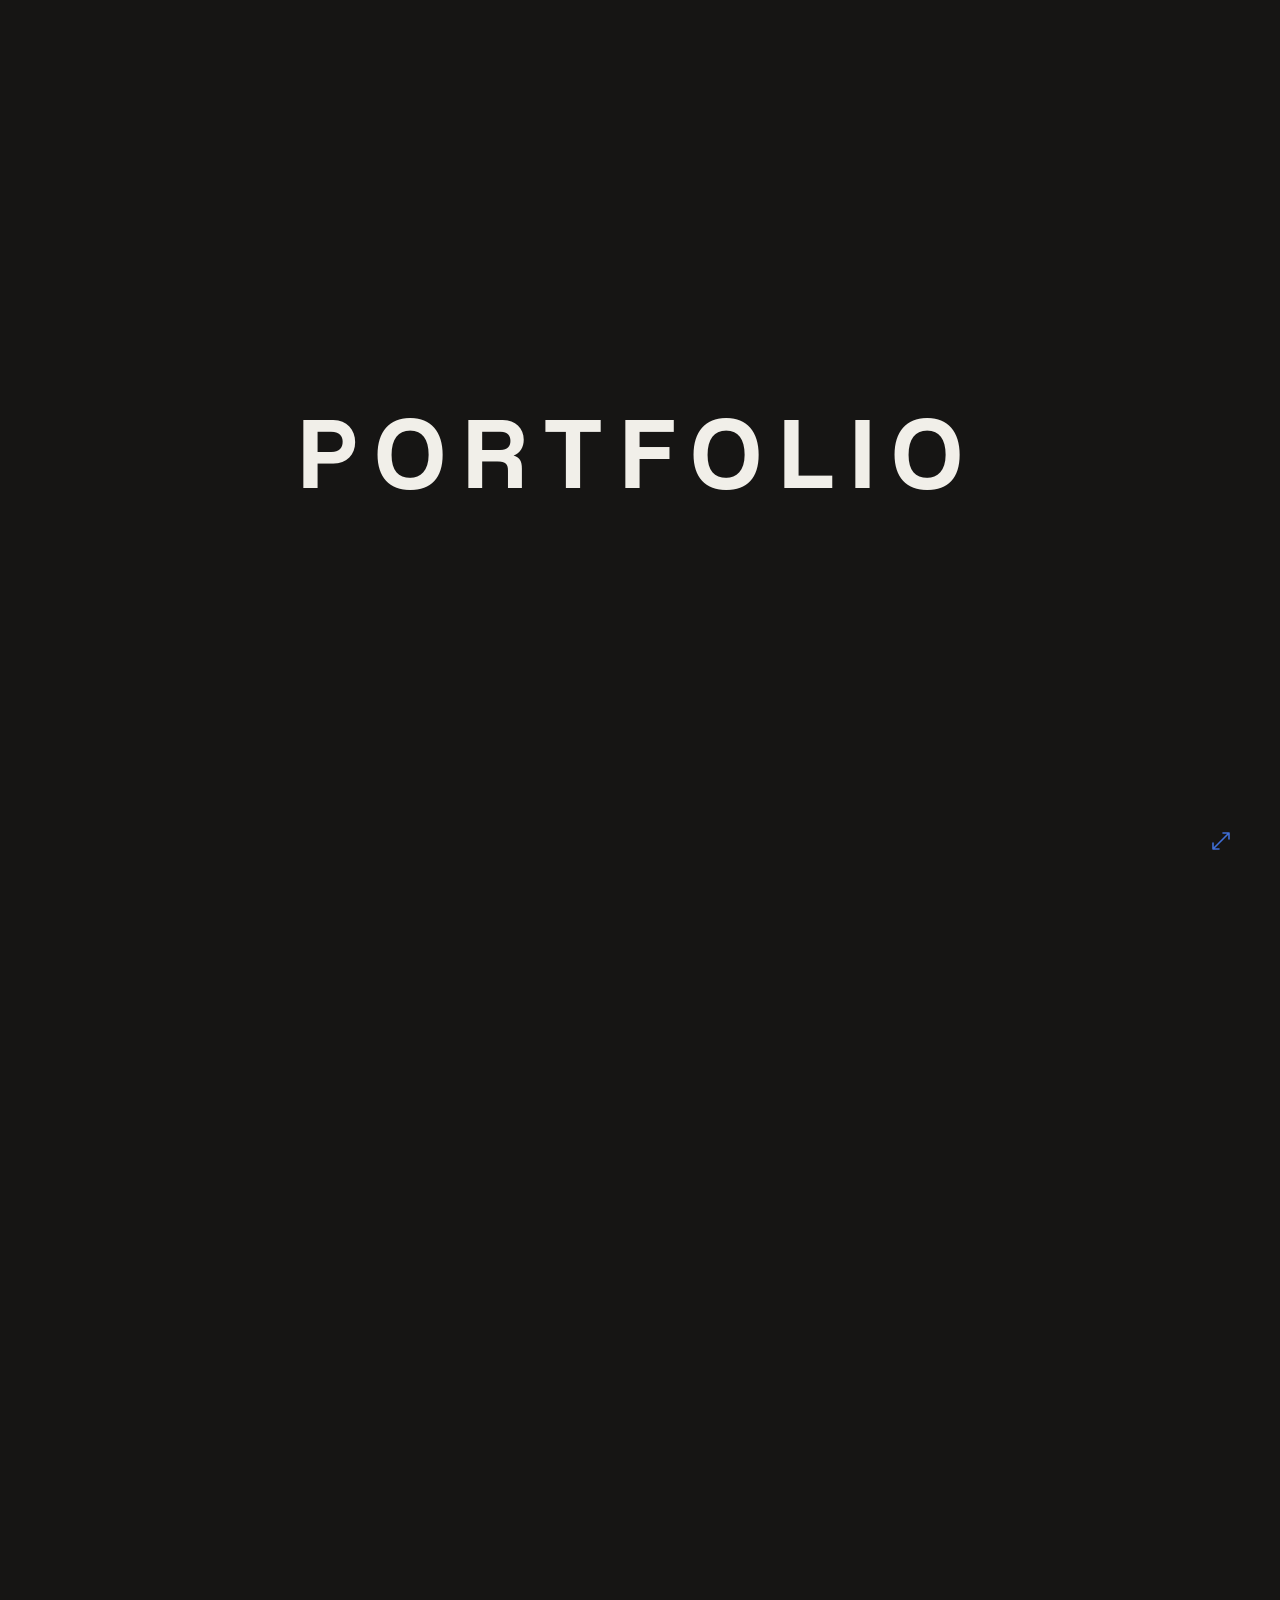
==== index.html @ 748f9c4f "Melhorias v2" ====
<!DOCTYPE html>
<html lang="en">
<head>
    <meta charset="UTF-8">
    <meta name="viewport" content="width=device-width, initial-scale=1.0">
    <title>Joana Marques</title>
    <meta name="description" content="Portfolio of Joana Marques, featuring digital design, interactive experiences, visual identity and communication projects.">
    <meta property="og:title" content="Joana Marques">
    <meta property="og:description" content="Portfolio of Joana Marques, featuring digital design, interactive experiences, visual identity and communication projects.">
    <meta property="og:type" content="website">
    <meta property="og:url" content="https://joanamarquess.github.io/Portfolio/">
    <meta property="og:image" content="https://joanamarquess.github.io/Portfolio/icon/favicon-white.png?v=8">
    <meta property="og:image:type" content="image/png">
    <meta property="og:image:width" content="483">
    <meta property="og:image:height" content="483">
    <meta name="twitter:card" content="summary">
    <meta name="twitter:title" content="Joana Marques">
    <meta name="twitter:description" content="Portfolio of Joana Marques, featuring digital design, interactive experiences, visual identity and communication projects.">
    <meta name="twitter:image" content="https://joanamarquess.github.io/Portfolio/icon/favicon-white.png?v=8">
    <link rel="icon" type="image/png" href="./icon/favicon-white.png?v=8">
    <link rel="shortcut icon" type="image/png" href="./icon/favicon-white.png?v=8">
    <link rel="apple-touch-icon" href="./icon/safari-icon-white.png?v=8">
    <link rel="preconnect" href="https://fonts.googleapis.com">
    <link rel="preconnect" href="https://fonts.gstatic.com" crossorigin>
    <link href="https://fonts.googleapis.com/css2?family=Work+Sans:wght@300;400;500&family=Montserrat:wght@400;500;600&family=Poppins:wght@400;500;600;700&display=swap" rel="stylesheet">
    <link rel="preload" as="image" href="p3/mac.png">
    <link rel="preload" as="image" href="p3/p3.png">
    <link rel="stylesheet" href="index.css?v=58">
</head>
<body>
    <header class="site-header">
        <div class="site-bar">
            <span class="site-brand">Portfolio</span>
            <div class="site-actions">
                <nav class="site-nav" aria-label="Primary" data-i18n-attr="aria-label:nav.aria">
                    <a href="#work" data-i18n="nav.work">Work</a>
                    <a href="#about" data-i18n="nav.about">About me</a>
                    <a href="#contact" data-i18n="nav.contact">Contact</a>
                </nav>
            </div>
            <div class="lang-switch" role="group" aria-label="Language" data-i18n-attr="aria-label:lang.label">
                <button class="lang-switch__button is-active" type="button" data-lang="en" aria-pressed="true">EN</button>
                <span class="lang-switch__divider" aria-hidden="true">|</span>
                <button class="lang-switch__button" type="button" data-lang="pt" aria-pressed="false">PT</button>
            </div>
        </div>
    </header>
    <div class="intro-overlay" aria-hidden="true">
        <div class="intro-overlay__stage">
            <span class="intro-counter" aria-hidden="true">
                <span class="intro-counter__value">0</span>
                <span class="intro-counter__suffix">%</span>
            </span>
            <span class="intro-word" aria-hidden="true">Portfolio</span>
            <span class="intro-line intro-line--left" aria-hidden="true"></span>
            <span class="intro-line intro-line--right" aria-hidden="true"></span>
            <span class="intro-line intro-line--merge" aria-hidden="true"></span>
        </div>
    </div>
    <main class="page">
        <section class="hero">
            <h1 class="hero__name" aria-label="Joana Marques">
                <span class="hero__name-line hero__name-line--chunky">Joana</span>
                <span class="hero__name-line hero__name-line--montana">Marques</span>
            </h1>
        </section>

        <section class="panel panel--border" id="work">
            <div class="panel__content">
                <div class="work-layout">
                    <div class="work-header">
                        <div class="work-body">
                            <span class="work-divider" aria-hidden="true"></span>
                            <h2 class="work-title"><span class="work-text" data-i18n="work.title">Work</span></h2>
                            <p class="work-intro" data-i18n="work.intro">Projects developed across different areas of design, from digital experiences and interactive interfaces to visual identity and communication. Each work represents an exploration between concept, aesthetics and experience.</p>
                        </div>
                    </div>
                    <div class="work-items">
                        <figure class="work-item" data-project="visual-identity">
                            <div class="work-item__layout">
                                <div class="work-item__header">
                                    <div class="work-item__intro">
                                        <h3 class="work-item__title">Modular <span class="work-item__title-line">identity</span></h3>
                                        <p class="work-item__meta" data-i18n="work.meta.visualidentity">Visual identity · 2024</p>
                                    </div>
                                    <button class="work-item__toggle" type="button" aria-expanded="false" aria-controls="work-visual-identity" aria-label="Toggle project details" data-i18n-attr="aria-label:work.toggle">
                                        <svg viewBox="0 0 48 48" aria-hidden="true">
                                            <path d="M12 36L36 12M36 12H14M36 12V34" />
                                        </svg>
                                    </button>
                                </div>
                            </div>
                            <div class="work-item__expanded" id="work-visual-identity" aria-hidden="true">
                                <div class="work-item__full">
                                    <p class="work-item__tools">Illustrator</p>
                                    <p class="work-item__description" data-i18n="work.desc.visualidentity">This project develops a personal visual identity based on a modular system. Through the repetition and reorganization of graphic units, the identity is built as a flexible and adaptable structure. The system allows consistent variations while maintaining formal and conceptual coherence.</p>
                                    <div class="work-item__section">
                                        <img class="work-item__media work-item__media--single" src="visual identity/visual_identity.png" alt="Visual identity final image" loading="lazy" data-i18n-attr="alt:alt.visualidentity">
                                    </div>
                                </div>
                            </div>
                        </figure>
                        <figure class="work-item" data-project="tmd">
                            <div class="work-item__layout">
                                <div class="work-item__header">
                                    <div class="work-item__intro">
                                        <h3 class="work-item__title">eatEasy</h3>
                                        <p class="work-item__meta" data-i18n="work.meta.tmd">Website with backend · 2025</p>
                                    </div>
                                    <button class="work-item__toggle" type="button" aria-expanded="false" aria-controls="work-tmd" aria-label="Toggle project details" data-i18n-attr="aria-label:work.toggle">
                                        <svg viewBox="0 0 48 48" aria-hidden="true">
                                            <path d="M12 36L36 12M36 12H14M36 12V34" />
                                        </svg>
                                    </button>
                                </div>
                            </div>
                            <div class="work-item__expanded" id="work-tmd" aria-hidden="true">
                                <div class="work-item__full">
                                    <p class="work-item__tools">Postgres · HTML · CSS · JS</p>
                                    <p class="work-item__description" data-i18n="work.desc.tmd">EatEasy is a web platform for discovering and booking restaurants. The project allows users to search for restaurants, view details, choose a date and time, and make online reservations. It also includes an administration area for managing restaurants and bookings. It was developed in PHP with a PostgreSQL database, combining dynamic functionality with a warm and intuitive visual interface.</p>
                                    <div class="work-item__brand-stack">
                                        <section class="work-item__section" aria-labelledby="eat-easy-palette">
                                            <h4 class="work-item__subhead" id="eat-easy-palette" data-i18n="work.tmd.palette">Color palette</h4>
                                            <div class="work-item__palette-grid" aria-label="EatEasy color palette" data-i18n-attr="aria-label:alt.tmd.palette">
                                                <span class="work-item__palette-square work-item__palette-square--primary" title="#53152B" aria-hidden="true"></span>
                                                <span class="work-item__palette-square work-item__palette-square--secondary" title="#0F4F40" aria-hidden="true"></span>
                                                <span class="work-item__palette-square work-item__palette-square--base" title="#EDE6D4" aria-hidden="true"></span>
                                                <span class="work-item__palette-square work-item__palette-square--ink" title="#2F2F2F" aria-hidden="true"></span>
                                            </div>
                                        </section>
                                        <section class="work-item__section" aria-labelledby="eat-easy-typography">
                                            <h4 class="work-item__subhead" id="eat-easy-typography" data-i18n="work.tmd.type">Typography</h4>
                                            <div class="work-item__type-specimen">
                                                <span class="work-item__type-alphabet">ABCDEFGHIJKLMNOPQRSTUVWXYZ</span>
                                                <span class="work-item__type-alphabet work-item__type-alphabet--lower">abcdefghijklmnopqrstuvwxyz</span>
                                            </div>
                                        </section>
                                    </div>
                                    <div class="work-item__full-grid work-item__full-grid--spaced-top">
                                        <img class="work-item__media work-item__media--wide" src="eatEasy/site.png" alt="EatEasy site image" loading="lazy" data-i18n-attr="alt:alt.tmd.site">
                                    </div>
                                </div>
                            </div>
                        </figure>
                        <figure class="work-item" data-project="game">
                            <div class="work-item__layout">
                                <div class="work-item__header">
                                    <div class="work-item__intro">
                                        <h3 class="work-item__title">Robot <span class="work-item__title-line">Adventure</span></h3>
                                        <p class="work-item__meta" data-i18n="work.meta.game">Game · 2025</p>
                                    </div>
                                    <button class="work-item__toggle" type="button" aria-expanded="false" aria-controls="work-game" aria-label="Toggle project details" data-i18n-attr="aria-label:work.toggle">
                                        <svg viewBox="0 0 48 48" aria-hidden="true">
                                            <path d="M12 36L36 12M36 12H14M36 12V34" />
                                        </svg>
                                    </button>
                                </div>
                            </div>
                            <div class="work-item__expanded" id="work-game" aria-hidden="true">
                                <div class="work-item__full">
                                    <p class="work-item__tools">Processing</p>
                                    <p class="work-item__description" data-i18n="work.desc.game">Robot Adventure is a 2D top-down game where the player controls a small robot exploring a polluted forest, collecting waste and revitalizing plants while managing limited energy and avoiding obstacles. The project combines game mechanics, interaction design, and environmental storytelling, with increasing difficulty levels and a focus on sustainability.</p>
                                    <div class="work-item__section">
                                        <h4 class="work-item__subhead" data-i18n="work.elements">Elements</h4>
                                        <div class="work-item__full-grid work-item__elements">
                                            <img class="work-item__media" src="jogo/arvore.png" alt="Game element: tree" loading="lazy" data-i18n-attr="alt:alt.game.arvore">
                                            <img class="work-item__media" src="jogo/estrela.png" alt="Game element: star" loading="lazy" data-i18n-attr="alt:alt.game.estrela">
                                            <img class="work-item__media" src="jogo/inseto.png" alt="Game element: insect" loading="lazy" data-i18n-attr="alt:alt.game.inseto">
                                            <img class="work-item__media" src="jogo/lata2.png" alt="Game element: can" loading="lazy" data-i18n-attr="alt:alt.game.lata">
                                            <img class="work-item__media" src="jogo/obstaculo.png" alt="Game element: obstacle" loading="lazy" data-i18n-attr="alt:alt.game.obstaculo">
                                            <img class="work-item__media" src="jogo/recarga.png" alt="Game element: energy" loading="lazy" data-i18n-attr="alt:alt.game.recarga">
                                            <img class="work-item__media" src="jogo/robo2.png" alt="Game element: robot" loading="lazy" data-i18n-attr="alt:alt.game.robo">
                                            <img class="work-item__media" src="jogo/special.png" alt="Game element: special" loading="lazy" data-i18n-attr="alt:alt.game.special">
                                            <img class="work-item__media" src="jogo/tronco.png" alt="Game element: trunk" loading="lazy" data-i18n-attr="alt:alt.game.tronco">
                                        </div>
                                    </div>
                                    <div class="work-item__section">
                                        <div class="work-item__game" id="game-ecobot" data-game-src="jogo/index.html">
                                            <span class="work-item__play-text" role="button" tabindex="0" data-i18n="work.play.prompt">Tap to play</span>
                                        </div>
                                    </div>
                                </div>
                            </div>
                        </figure>
                        <figure class="work-item" data-project="p3">
                            <div class="work-item__layout">
                                <div class="work-item__header">
                                    <div class="work-item__intro">
                                        <h3 class="work-item__title">Lamb to <span class="work-item__title-line">the Slaughter</span></h3>
                                        <p class="work-item__meta" data-i18n="work.meta.p3">Digital storytelling · 2025</p>
                                    </div>
                                    <button class="work-item__toggle" type="button" aria-expanded="false" aria-controls="work-p3" aria-label="Toggle project details" data-i18n-attr="aria-label:work.toggle">
                                        <svg viewBox="0 0 48 48" aria-hidden="true">
                                            <path d="M12 36L36 12M36 12H14M36 12V34" />
                                        </svg>
                                    </button>
                                </div>
                            </div>
                            <div class="work-item__expanded" id="work-p3" aria-hidden="true">
                                <div class="work-item__full">
                                    <p class="work-item__tools">HTML · CSS · JS · Procreate</p>
                                    <p class="work-item__description" data-i18n="work.desc.p3">Lamb to the Slaughter is an interactive web experience based on the short story by Roald Dahl. The project reinterprets the narrative through scroll-based interaction, visual storytelling and animated moments that guide the user through key scenes of the story. Using a minimal black-and-white visual language, the experience creates contrast between the ordinary domestic setting and the violence hidden within the plot. The interaction invites the user to progress through the story gradually, turning reading into a more immersive and cinematic experience.</p>
                                    <p class="work-item__collaboration" data-i18n="work.collab.p3">Collaboration with: Gonçalo Carvalho & Maria Inês Rualde</p>
                                    <div class="work-item__brand-stack">
                                        <section class="work-item__section" aria-labelledby="lamb-palette">
                                            <h4 class="work-item__subhead" id="lamb-palette" data-i18n="work.tmd.palette">Color palette</h4>
                                            <div class="work-item__palette-grid" aria-label="Lamb to the Slaughter color palette" data-i18n-attr="aria-label:alt.p3.palette">
                                                <span class="work-item__palette-square work-item__palette-square--p3-red" title="#C5162E" aria-hidden="true"></span>
                                                <span class="work-item__palette-square work-item__palette-square--p3-white" title="#FFFFFF" aria-hidden="true"></span>
                                                <span class="work-item__palette-square work-item__palette-square--p3-black" title="#000000" aria-hidden="true"></span>
                                            </div>
                                        </section>
                                        <section class="work-item__section" aria-labelledby="lamb-typography">
                                            <h4 class="work-item__subhead" id="lamb-typography" data-i18n="work.tmd.type">Typography</h4>
                                            <div class="work-item__type-specimen work-item__type-specimen--p3">
                                                <span class="work-item__type-alphabet work-item__type-alphabet--p3-title">ABCDEFGHIJKLMNOPQRSTUVWXYZ</span>
                                                <span class="work-item__type-alphabet work-item__type-alphabet--p3-body">abcdefghijklmnopqrstuvwxyz</span>
                                            </div>
                                        </section>
                                    </div>
                                    <div class="work-item__section work-item__mac-showcase">
                                        <h4 class="work-item__subhead work-item__mac-title" data-i18n="work.project.sample">project sample</h4>
                                        <div class="work-item__mac-preview" aria-label="Lamb to the Slaughter interactive website preview" data-i18n-attr="aria-label:alt.p3.preview">
                                            <div class="work-item__mac-screen" tabindex="0" aria-label="Scrollable project screen" data-i18n-attr="aria-label:alt.p3.scroll">
                                                <img class="work-item__mac-content" src="p3/p3.png" alt="Lamb to the Slaughter website screen" loading="eager" decoding="async" fetchpriority="high" data-i18n-attr="alt:alt.p3.screen">
                                            </div>
                                            <img class="work-item__mac-frame" src="p3/mac.png" alt="Mac mockup" loading="eager" decoding="async" fetchpriority="high" data-i18n-attr="alt:alt.p3.mac">
                                        </div>
                                        <a class="work-item__project-link" href="p3/ObjetoMultimedia/index.html" target="_blank" rel="noopener" data-i18n="work.project.open">open full project</a>
                                    </div>
                                </div>
                            </div>
                        </figure>
                        <figure class="work-item" data-project="blender">
                            <div class="work-item__layout">
                                <div class="work-item__header">
                                    <div class="work-item__intro">
                                        <h3 class="work-item__title">the office</h3>
                                        <p class="work-item__meta" data-i18n="work.meta.blender">3D animation · 2025</p>
                                    </div>
                                    <button class="work-item__toggle" type="button" aria-expanded="false" aria-controls="work-blender" aria-label="Toggle project details" data-i18n-attr="aria-label:work.toggle">
                                        <svg viewBox="0 0 48 48" aria-hidden="true">
                                            <path d="M12 36L36 12M36 12H14M36 12V34" />
                                        </svg>
                                    </button>
                                </div>
                            </div>
                            <div class="work-item__expanded" id="work-blender" aria-hidden="true">
                                <div class="work-item__full">
                                    <p class="work-item__tools">Blender</p>
                                    <p class="work-item__description" data-i18n="work.desc.blender">This 3D animation builds a visual narrative through the transformation of an everyday space. Developed around a pre-existing animation, which was reinterpreted and adapted by replacing the original element with a basketball, the project explores how common objects can gain movement and autonomy, altering the perception of the environment. Through physics simulation, the piece investigates instability, rhythm and the unexpected behavior of familiar objects.</p>
                                    <div class="work-item__full-grid">
                                        <video class="work-item__media" autoplay loop muted preload="metadata" playsinline data-scroll-video aria-label="the office video" data-i18n-attr="aria-label:alt.blender.video">
                                            <source src="blender/Projeto2_CG.mp4" type="video/mp4">
                                            Your browser does not support the video tag.
                                        </video>
                                    </div>
                                </div>
                            </div>
                        </figure>
                        <figure class="work-item" data-project="safepoint">
                            <div class="work-item__layout">
                                <div class="work-item__header">
                                    <div class="work-item__intro">
                                        <h3 class="work-item__title">safepoint</h3>
                                        <p class="work-item__meta" data-i18n="work.meta.safepoint">mobile app design · 2026</p>
                                    </div>
                                    <button class="work-item__toggle" type="button" aria-expanded="false" aria-controls="work-safepoint" aria-label="Toggle project details" data-i18n-attr="aria-label:work.toggle">
                                        <svg viewBox="0 0 48 48" aria-hidden="true">
                                            <path d="M12 36L36 12M36 12H14M36 12V34" />
                                        </svg>
                                    </button>
                                </div>
                            </div>
                            <div class="work-item__expanded" id="work-safepoint" aria-hidden="true">
                                <div class="work-item__full">
                                    <p class="work-item__tools">Figma</p>
                                    <p class="work-item__description" data-i18n="work.desc.safepoint">SafePoint is a mobile app prototype designed in Figma for emergency contexts in situations of war. The interface brings together missing person reports, safe and danger zones, shelter information and route guidance, using a direct visual system built for fast decisions under pressure.</p>
                                    <div class="safepoint-showcase" aria-label="SafePoint app screens" data-i18n-attr="aria-label:alt.safepoint.screens">
                                        <article class="safepoint-card safepoint-card--hero">
                                            <div class="safepoint-card__copy">
                                                <p class="safepoint-card__eyebrow" data-i18n="safepoint.card.hero.eyebrow">Figma prototype</p>
                                                <h4 data-i18n="safepoint.card.hero.title">Emergency support app</h4>
                                                <p data-i18n="safepoint.card.hero.text">Core flows for reporting missing people, checking nearby resources and moving through safer routes.</p>
                                            </div>
                                            <div class="safepoint-card__phones safepoint-card__phones--hero">
                                                <img class="safepoint-card__mockup" src="safepoint/mockup.png?v=2" alt="SafePoint app mockup" loading="lazy" data-i18n-attr="alt:alt.safepoint.mockup">
                                            </div>
                                        </article>
                                        <article class="safepoint-card safepoint-card--wide">
                                            <div class="safepoint-card__copy">
                                                <p class="safepoint-card__eyebrow" data-i18n="safepoint.card.figma.eyebrow">Prototype map</p>
                                                <h4 data-i18n="safepoint.card.figma.title">Designed and connected in Figma</h4>
                                                <p data-i18n="safepoint.card.figma.text">The project explores navigation between emergency flows, with map states, forms and alert pages linked as an interactive prototype.</p>
                                            </div>
                                            <img class="safepoint-card__figma" src="safepoint/figma-prototype.png?v=2" alt="SafePoint Figma prototype overview" loading="lazy" data-i18n-attr="alt:alt.safepoint.figma">
                                        </article>
                                        <article class="safepoint-card safepoint-card--map">
                                            <div class="safepoint-map-detail">
                                                <div class="safepoint-card__copy">
                                                    <p class="safepoint-card__eyebrow" data-i18n="safepoint.card.map.eyebrow">Interactive map</p>
                                                    <h4 data-i18n="safepoint.card.map.title">Search safe resources</h4>
                                                    <p data-i18n="safepoint.card.map.text">A draggable map lets users explore shelter points, hospitals and risk zones, making nearby support easier to identify under pressure.</p>
                                                </div>
                                                <video class="safepoint-card__map-video" loop muted playsinline preload="none" data-scroll-video aria-label="SafePoint draggable map interaction" data-i18n-attr="aria-label:alt.safepoint.mapvideo">
                                                    <source src="safepoint/mapa.mp4" type="video/mp4">
                                                    Your browser does not support the video tag.
                                                </video>
                                            </div>
                                        </article>
                                        <article class="safepoint-card">
                                            <div class="safepoint-card__copy">
                                                <p class="safepoint-card__eyebrow" data-i18n="safepoint.card.account.eyebrow">Account flow</p>
                                                <h4 data-i18n="safepoint.card.account.title">Create account</h4>
                                                <p data-i18n="safepoint.card.account.text">Simple onboarding keeps the entry point clear before the user reaches the safety tools.</p>
                                            </div>
                                            <div class="safepoint-card__phones">
                                                <img src="safepoint/account.png?v=2" alt="SafePoint create account screen" loading="lazy" data-i18n-attr="alt:alt.safepoint.account">
                                            </div>
                                        </article>
                                        <article class="safepoint-card">
                                            <div class="safepoint-card__copy">
                                                <p class="safepoint-card__eyebrow" data-i18n="safepoint.card.report.eyebrow">Report flow</p>
                                                <h4 data-i18n="safepoint.card.report.title">Missing person report</h4>
                                                <p data-i18n="safepoint.card.report.text">Structured fields collect essential information quickly, while keeping the action visible.</p>
                                            </div>
                                            <div class="safepoint-card__phones">
                                                <img src="safepoint/report.png?v=2" alt="SafePoint report missing person screen" loading="lazy" data-i18n-attr="alt:alt.safepoint.report">
                                            </div>
                                        </article>
                                        <article class="safepoint-card">
                                            <div class="safepoint-card__copy">
                                                <p class="safepoint-card__eyebrow" data-i18n="safepoint.card.tips.eyebrow">Emergency content</p>
                                                <h4 data-i18n="safepoint.card.tips.title">Practical guidance</h4>
                                                <p data-i18n="safepoint.card.tips.text">Tip lists make urgent information scannable, with large touch targets and high contrast.</p>
                                            </div>
                                            <div class="safepoint-card__phones">
                                                <img src="safepoint/tips.png?v=2" alt="SafePoint emergency tips screen" loading="lazy" data-i18n-attr="alt:alt.safepoint.tips">
                                            </div>
                                        </article>
                                        <article class="safepoint-card">
                                            <div class="safepoint-card__copy">
                                                <p class="safepoint-card__eyebrow" data-i18n="safepoint.card.shelter.eyebrow">Resource detail</p>
                                                <h4 data-i18n="safepoint.card.shelter.title">Shelter information</h4>
                                                <p data-i18n="safepoint.card.shelter.text">Location, needs and directions are grouped with a map preview for immediate orientation.</p>
                                            </div>
                                            <div class="safepoint-card__phones">
                                                <img src="safepoint/shelter.png?v=2" alt="SafePoint shelter information screen" loading="lazy" data-i18n-attr="alt:alt.safepoint.shelter">
                                            </div>
                                        </article>
                                    </div>
                                    <a class="work-item__project-link" href="https://www.figma.com/design/nQC7psbTmBVMzCeNgBQ37I/DMI?node-id=0-1&amp;p=f&amp;t=B4etxeBVkq7vsQUS-0" target="_blank" rel="noopener" data-i18n="work.project.open">open full project</a>
                                    <div class="work-item__brand-stack">
                                        <section class="work-item__section" aria-labelledby="safepoint-app-palette">
                                            <h4 class="work-item__subhead" id="safepoint-app-palette" data-i18n="safepoint.palette.app">App colors</h4>
                                            <div class="work-item__palette-grid work-item__palette-grid--safe-app" aria-label="safepoint app color palette" data-i18n-attr="aria-label:alt.safepoint.palette.app">
                                                <span class="work-item__palette-square work-item__palette-square--safe-cream" title="#F7F0DE" aria-hidden="true"></span>
                                                <span class="work-item__palette-square work-item__palette-square--safe-olive" title="#6B7229" aria-hidden="true"></span>
                                            </div>
                                        </section>
                                        <section class="work-item__section" aria-labelledby="safepoint-map-palette">
                                            <h4 class="work-item__subhead" id="safepoint-map-palette" data-i18n="safepoint.palette.map">Icon and map colors</h4>
                                            <div class="work-item__palette-grid work-item__palette-grid--safe-map" aria-label="safepoint icon and map color palette" data-i18n-attr="aria-label:alt.safepoint.palette.map">
                                                <span class="work-item__palette-square work-item__palette-square--safe-blue" title="#234CEA" aria-hidden="true"></span>
                                                <span class="work-item__palette-square work-item__palette-square--safe-icon-pink" title="#FA128A" aria-hidden="true"></span>
                                                <span class="work-item__palette-square work-item__palette-square--safe-yellow" title="#FFF133" aria-hidden="true"></span>
                                            </div>
                                        </section>
                                        <section class="work-item__section" aria-labelledby="safepoint-typography">
                                            <h4 class="work-item__subhead" id="safepoint-typography" data-i18n="work.tmd.type">Typography</h4>
                                            <div class="work-item__type-specimen work-item__type-specimen--safepoint">
                                                <span class="work-item__type-alphabet work-item__type-alphabet--safe-title">ABCDEFGHIJKLMNOPQRSTUVWXYZ</span>
                                                <span class="work-item__type-alphabet work-item__type-alphabet--safe-body">abcdefghijklmnopqrstuvwxyz</span>
                                            </div>
                                        </section>
                                    </div>
                                </div>
                            </div>
                        </figure>
                        <figure class="work-item" data-project="beyond-earth">
                            <div class="work-item__layout">
                                <div class="work-item__header">
                                    <div class="work-item__intro">
                                        <h3 class="work-item__title">Beyond Earth</h3>
                                        <p class="work-item__meta" data-i18n="work.meta.beyondearth">interactive web experience · 2026</p>
                                    </div>
                                    <button class="work-item__toggle" type="button" aria-expanded="false" aria-controls="work-beyond-earth" aria-label="Toggle project details" data-i18n-attr="aria-label:work.toggle">
                                        <svg viewBox="0 0 48 48" aria-hidden="true">
                                            <path d="M12 36L36 12M36 12H14M36 12V34" />
                                        </svg>
                                    </button>
                                </div>
                            </div>
                            <div class="work-item__expanded" id="work-beyond-earth" aria-hidden="true">
                                <div class="work-item__full">
                                    <p class="work-item__tools">HTML · CSS · JS</p>
                                    <p class="work-item__description" data-i18n="work.desc.beyondearth">As the user approaches each planet, they can explore it more closely and analyse its conditions. However, as new worlds are discovered, it becomes clear that none of them offers truly ideal or accessible conditions to replace Earth.</p>
                                    <div class="beyond-earth-videos" aria-label="Beyond Earth experience videos" data-i18n-attr="aria-label:alt.beyondearth.videos">
                                        <article class="beyond-earth-video">
                                            <video class="beyond-earth-video__media" loop muted playsinline preload="none" data-scroll-video aria-label="Beyond Earth title sequence" data-i18n-attr="aria-label:alt.beyondearth.video.title">
                                                <source src="beyond earth/videos/titulo.mp4" type="video/mp4">
                                                Your browser does not support the video tag.
                                            </video>
                                            <p class="beyond-earth-video__caption" data-i18n="beyondearth.video.title">Introduction to the narrative of Beyond Earth: humanity searches for a new habitable planet after destroying its own home.</p>
                                        </article>
                                        <article class="beyond-earth-video">
                                            <video class="beyond-earth-video__media" loop muted playsinline preload="none" data-scroll-video aria-label="Beyond Earth gravity planet" data-i18n-attr="aria-label:alt.beyondearth.video.gravity">
                                                <source src="beyond earth/videos/gravidade.mp4" type="video/mp4">
                                                Your browser does not support the video tag.
                                            </video>
                                            <p class="beyond-earth-video__caption" data-i18n="beyondearth.video.gravity">Low-gravity scenario where the user must react to the movement of rocks and adapt to the planet's conditions.</p>
                                        </article>
                                        <article class="beyond-earth-video">
                                            <video class="beyond-earth-video__media" loop muted playsinline preload="none" data-scroll-video aria-label="Beyond Earth ice planet" data-i18n-attr="aria-label:alt.beyondearth.video.ice">
                                                <source src="beyond earth/videos/gelo.mp4" type="video/mp4">
                                                Your browser does not support the video tag.
                                            </video>
                                            <p class="beyond-earth-video__caption" data-i18n="beyondearth.video.ice">Extreme environment marked by intense cold, falling ice and a hostile atmosphere that demands attention and silence.</p>
                                        </article>
                                        <article class="beyond-earth-video">
                                            <video class="beyond-earth-video__media" loop muted playsinline preload="none" data-scroll-video aria-label="Beyond Earth desert planet" data-i18n-attr="aria-label:alt.beyondearth.video.desert">
                                                <source src="beyond earth/videos/deserto.mp4" type="video/mp4">
                                                Your browser does not support the video tag.
                                            </video>
                                            <p class="beyond-earth-video__caption" data-i18n="beyondearth.video.desert">A hot and unstable planet, with sandstorms that introduce a more physical and dynamic interaction.</p>
                                        </article>
                                        <article class="beyond-earth-video">
                                            <video class="beyond-earth-video__media" loop muted playsinline preload="none" data-scroll-video aria-label="Beyond Earth planet search" data-i18n-attr="aria-label:alt.beyondearth.video.search">
                                                <source src="beyond earth/videos/procurar.mp4" type="video/mp4">
                                                Your browser does not support the video tag.
                                            </video>
                                            <p class="beyond-earth-video__caption" data-i18n="beyondearth.video.search">Visual feedback that reinforces the uncertainty of space exploration and encourages the user to keep searching.</p>
                                        </article>
                                        <article class="beyond-earth-video">
                                            <video class="beyond-earth-video__media" loop muted playsinline preload="none" data-scroll-video aria-label="Beyond Earth fuel state" data-i18n-attr="aria-label:alt.beyondearth.video.fuel">
                                                <source src="beyond earth/videos/combustivel.mp4" type="video/mp4">
                                                Your browser does not support the video tag.
                                            </video>
                                            <p class="beyond-earth-video__caption" data-i18n="beyondearth.video.fuel">Fuel depleted
A failure state that makes resource limitations visible and adds tension to the exploration experience.</p>
                                        </article>
                                    </div>
                                    <a class="work-item__project-link" href="beyond earth/index.html" target="_blank" rel="noopener" data-i18n="work.project.open">open full project</a>
                                    <div class="work-item__brand-stack work-item__brand-stack--beyond-earth">
                                        <section class="work-item__section" aria-labelledby="beyond-earth-typography">
                                            <h4 class="work-item__subhead" id="beyond-earth-typography" data-i18n="work.tmd.type">Typography</h4>
                                            <div class="work-item__type-specimen work-item__type-specimen--beyond-earth">
                                                <span class="work-item__type-alphabet work-item__type-alphabet--beyond-earth-title">ABCDEFGHIJKLMNOPQRSTUVWXYZ</span>
                                                <span class="work-item__type-alphabet work-item__type-alphabet--beyond-earth-body">abcdefghijklmnopqrstuvwxyz</span>
                                            </div>
                                        </section>
                                    </div>
                                </div>
                            </div>
                        </figure>
                    </div>
                </div>
            </div>
        </section>

        <section class="panel panel--soft tools-panel" id="tools">
            <div class="panel__content tools-layout">
                <div class="tools-header">
                    <p class="tools-intro" data-i18n="tools.intro">a small dock with the tools I return to most.</p>
                </div>
                <div class="tool-dock" aria-label="Apps I use dock" data-i18n-attr="aria-label:tools.aria">
                    <div class="tool-dock__frame">
                        <ul class="tool-dock__list" role="list">
                            <li class="tool-dock__item" data-app="Illustrator">
                                <span class="tool-dock__badge">
                                    <img class="tool-dock__icon" src="barra/Adobe_Illustrator_CC_icon.svg.png" alt="Illustrator" loading="lazy">
                                </span>
                            </li>
                            <li class="tool-dock__item" data-app="Photoshop">
                                <span class="tool-dock__badge">
                                    <img class="tool-dock__icon" src="barra/Adobe_Photoshop_CC_2026_icon.svg.png" alt="Photoshop" loading="lazy">
                                </span>
                            </li>
                            <li class="tool-dock__item" data-app="InDesign">
                                <span class="tool-dock__badge">
                                    <img class="tool-dock__icon" src="barra/Adobe_Indesign_CC_2026_icon.svg.png" alt="InDesign" loading="lazy">
                                </span>
                            </li>
                            <li class="tool-dock__item" data-app="PhpStorm">
                                <span class="tool-dock__badge">
                                    <img class="tool-dock__icon tool-dock__icon--phpstorm" src="barra/intellij_phpstorm_macos_bigsur_icon_190057.png.webp" alt="PhpStorm" loading="lazy">
                                </span>
                            </li>
                            <li class="tool-dock__item" data-app="Processing">
                                <span class="tool-dock__badge">
                                    <img class="tool-dock__icon tool-dock__icon--processing" src="barra/processing.png" alt="Processing" loading="lazy">
                                </span>
                            </li>
                            <li class="tool-dock__item" data-app="VS Code">
                                <span class="tool-dock__badge">
                                    <img class="tool-dock__icon tool-dock__icon--large" src="barra/app-icon.png" alt="VS Code" loading="lazy">
                                </span>
                            </li>
                            <li class="tool-dock__item" data-app="Figma">
                                <span class="tool-dock__badge">
                                    <img class="tool-dock__icon tool-dock__icon--cover" src="barra/6fe8c744-e5e1-40f1-a462-9d1793090d6e-cover.png" alt="Figma" loading="lazy">
                                </span>
                            </li>
                        </ul>
                    </div>
                </div>
            </div>
        </section>

        <section class="panel panel--soft identity-panel" id="about">
            <div class="panel__content identity-layout">
                <img class="identity-photo" src="foto.jpg" alt="Joana Marques" loading="lazy">
                <div class="identity-body">
                    <span class="identity-divider" aria-hidden="true"></span>
                    <h2 class="identity-title"><span class="identity-text" data-i18n="about.title">About me</span></h2>
                    <p data-i18n="about.text">I am a multidisciplinary designer with a special interest in UX/UI, interactive design and digital experiences.<br>I enjoy creating projects that bring together aesthetics and functionality, exploring typography, layout and interaction as ways to make communication clearer, more engaging and more intuitive.<br>Throughout my path, I have worked across different formats, from editorial to digital, always with a practical, curious and experimental approach.<br>I am interested in understanding how people interact with what I design and in finding visual solutions that are useful, coherent and meaningful.</p>
                    <div class="identity-cv">
                        <a class="identity-cv__link" href="Joana Marques.pdf" target="_blank" rel="noopener" data-i18n="about.cv.open">Open CV</a>
                    </div>
                </div>
            </div>
        </section>

        <section class="panel panel--accent" id="contact">
            <div class="panel__content contact-layout">
                <h2 class="contact-heading" data-i18n="contact.title">Contact me</h2>
                <div class="contact-gallery">
                    <article class="contact-card">
                        <div class="contact-card__meta">
                            <h3 class="contact-card__title">email</h3>
                            <a class="contact-card__handle" href="mailto:joanarmarques04@gmail.com">joanarmarques04@gmail.com</a>
                        </div>
                    </article>
                    <article class="contact-card">
                        <div class="contact-card__meta">
                            <h3 class="contact-card__title">linkedIn</h3>
                            <a class="contact-card__handle" href="https://www.linkedin.com/in/joanarmarquess">@joanarmarquess</a>
                        </div>
                    </article>
                    <article class="contact-card">
                        <div class="contact-card__meta">
                            <h3 class="contact-card__title">gitHub</h3>
                            <a class="contact-card__handle" href="https://github.com/joanaMarquess">@joanaMarquess</a>
                        </div>
                    </article>
                </div>
            </div>
        </section>
    </main>
    <div class="intro-arrow" aria-hidden="true">
        <svg viewBox="0 0 24 24" aria-hidden="true">
            <path d="M12 4V20M12 20L6 14M12 20L18 14" />
        </svg>
    </div>
    <div class="cursor-square" aria-hidden="true"></div>
    <div class="cursor-dot" aria-hidden="true"></div>
    <button class="fullscreen-toggle" type="button" aria-label="Toggle fullscreen" data-i18n-attr="aria-label:ui.fullscreen">
        <svg viewBox="0 0 24 24" aria-hidden="true">
            <path class="fullscreen-toggle__icon fullscreen-toggle__icon--enter" d="M9 15L20 4M20 4H14M20 4V10M15 9L4 20M4 20H10M4 20V14" />
            <path class="fullscreen-toggle__icon fullscreen-toggle__icon--exit" d="M20 4L13 11M13 11H19M13 11V5M4 20L11 13M11 13H5M11 13V19" />
        </svg>
    </button>
    <script src="index.js?v=16" defer></script>
</body>
</html>
---- index.css ----
@font-face {
  font-family: "Coolvetica";
  src: url("fontes/Coolvetica Rg.otf") format("opentype");
  font-weight: 400;
  font-style: normal;
  font-display: swap;
}

@font-face {
  font-family: "Sora";
  src: url("fontes/Sora-VariableFont_wght - cópia.ttf") format("truetype");
  font-weight: 100 800;
  font-style: normal;
  font-display: swap;
}

*,
*::before,
*::after {
  box-sizing: border-box;
}

:root {
  --cream: #f1efe9;
  --cream-deep: #e5e2da;
  --page-bg: #161514;
  --ink: #f1efe9;
  --ink-soft: rgba(241, 239, 233, 0.74);
  --accent: #f28a2e;
  --panel: #f4f1ea;
  --blue: #3f6ed6;
  --grid-line: rgba(63, 110, 214, 0.35);
  --header-bg: rgba(9, 12, 18, 0.92);
  --header-border: rgba(63, 110, 214, 0.25);
  --grid-size: 72px;
  --line-offset: clamp(14px, 3vw, 48px);
  --grid-opacity: 1;
  --grid-scale: 1;
  --noise-opacity: 0.2;
  --intro-overlay-opacity: 0;
  --intro-overlay-bg: 0;
  --header-reveal: 1;
  --header-translate: 0px;
  --cursor-rgb: 242, 138, 46;
  --cursor-square-rotation: 0deg;
  --cursor-square-x: 50vw;
  --cursor-square-y: 50vh;
  --cursor-dot-x: 50vw;
  --cursor-dot-y: 50vh;
}

html {
  scroll-behavior: smooth;
}

body {
  margin: 0;
  min-height: 100%;
  font-family: "Work Sans", "Helvetica Neue", Arial, sans-serif;
  color: var(--ink);
  background-color: var(--page-bg, var(--cream));
  position: relative;
  overflow-x: hidden;
  cursor: default;
  transition: background-color 1.2s ease, color 1.2s ease;
}

a,
button {
  cursor: pointer;
}

body.story-active {
  overflow: hidden;
  touch-action: none;
  overscroll-behavior: none;
}

body::after {
  content: "";
  position: fixed;
  inset: 0;
  background-image:
    linear-gradient(to right, var(--grid-line) 1px, transparent 1px),
    linear-gradient(to bottom, var(--grid-line) 1px, transparent 1px);
  background-size: var(--grid-size) var(--grid-size);
  background-position:
    var(--grid-shift-x, 0px) var(--grid-shift-y, 0px),
    var(--grid-shift-x, 0px) var(--grid-shift-y, 0px);
  pointer-events: none;
  z-index: 0;
  transition: background-size 0.7s ease, opacity 0.45s ease;
  opacity: var(--grid-opacity, 1);
  transform: scale(var(--grid-scale, 1));
  transform-origin: center;
  will-change: background-position, transform, opacity;
}

body.grid-pulse::after {
  animation: gridPulse 0.9s ease-out;
}

body.grid-accent::after {
  --grid-line: rgba(242, 138, 46, 0.55);
}

body.grid-zoomed::after {
  --grid-size: 110px;
}

body.work-focus {
  --cursor-rgb: 63, 110, 214;
  --cursor-square-rotation: 90deg;
  --grid-opacity: 0.55;
  overscroll-behavior-y: none;
}

body::before {
  content: "";
  position: fixed;
  inset: 0;
  background-image: url("[data-uri]");
  opacity: var(--noise-opacity, 0.2);
  mix-blend-mode: multiply;
  pointer-events: none;
  z-index: 1;
  will-change: opacity;
}

.page {
  transition: opacity 0.7s ease, transform 0.7s ease;
}

body.intro-active .page {
  opacity: 0;
  transform: translateY(18px);
  pointer-events: none;
}

body.intro-loading .page {
  opacity: 0;
  transform: translateY(18px);
  pointer-events: none;
}

body.intro-complete .page {
  opacity: 1;
  transform: none;
  pointer-events: auto;
}

.intro-arrow {
  position: fixed;
  left: 50%;
  bottom: clamp(20px, 4vw, 36px);
  width: 42px;
  height: 42px;
  display: grid;
  place-items: center;
  color: var(--accent);
  opacity: 0;
  transform: translate(-50%, 12px);
  transition: opacity 0.5s ease, transform 0.5s ease;
  pointer-events: none;
  z-index: 5;
}

.intro-arrow svg {
  width: 28px;
  height: 28px;
  fill: none;
  stroke: currentColor;
  stroke-width: 1.6;
  stroke-linecap: round;
  stroke-linejoin: round;
}

body.intro-active .intro-arrow {
  opacity: 1;
  transform: translate(-50%, 0);
  animation: introArrowFloat 1.6s ease-in-out infinite;
}

body.intro-complete .intro-arrow {
  opacity: 0;
  transform: translate(-50%, 12px);
}

.intro-overlay {
  position: fixed;
  inset: 0;
  display: grid;
  place-items: center;
  z-index: 4;
  opacity: var(--intro-overlay-opacity, 0);
  pointer-events: none;
}

.intro-overlay::before {
  content: "";
  position: absolute;
  inset: 0;
  background: var(--page-bg);
  opacity: var(--intro-overlay-bg, 0);
}

body.intro-loading .intro-overlay {
  opacity: 1;
}

body.intro-loading .intro-overlay::before {
  opacity: 1;
}

.intro-overlay__stage {
  position: relative;
  display: grid;
  place-items: center;
  min-height: clamp(120px, 30vh, 220px);
  --intro-word-half: 0px;
  --intro-progress: 0;
  z-index: 1;
  transform: translateX(0.1em);
}

.intro-counter {
  position: absolute;
  inset: 50% auto auto 50%;
  display: inline-flex;
  align-items: baseline;
  gap: 4px;
  font-family: "Work Sans", "Helvetica Neue", Arial, sans-serif;
  font-size: clamp(18px, 2.4vw, 30px);
  font-weight: 500;
  letter-spacing: 0.22em;
  line-height: 1;
  color: var(--ink);
  opacity: 0;
  transform: translate(-50%, calc(-50% + 8px));
  transition: opacity 0.25s ease, transform 0.25s ease;
  z-index: 4;
}

.intro-counter__value {
  min-width: 2.8ch;
  text-align: right;
}

.intro-counter__suffix {
  font-size: 1em;
  letter-spacing: 0.08em;
  transform: none;
}

body.intro-loading .intro-counter {
  opacity: 1;
  transform: translate(-50%, -50%);
}

body.intro-loading.intro-loading-word-visible .intro-counter {
  opacity: 0;
  transform: translate(-50%, calc(-50% - 10px));
}

body.intro-loading .intro-word,
body.intro-loading .intro-line {
  opacity: 0 !important;
  visibility: hidden !important;
}

body.intro-loading.intro-loading-word-visible .intro-word {
  opacity: 1 !important;
  visibility: visible !important;
}

.intro-word {
  display: inline-block;
  font-family: "Coolvetica", "Helvetica Neue", Arial, sans-serif;
  font-size: clamp(42px, 8vw, 120px);
  letter-spacing: 0.2em;
  text-transform: uppercase;
  color: var(--ink);
  z-index: 1;
  opacity: 1;
  transition: opacity 0.42s ease;
  clip-path: inset(
    0
    calc(var(--intro-progress, 0) * 50%)
    0
    calc(var(--intro-progress, 0) * 50%)
  );
}

.intro-line {
  position: absolute;
  top: 50%;
  left: 50%;
  width: var(--intro-line-width, 2px);
  height: var(--intro-line-height, clamp(80px, 18vh, 200px));
  background: var(--ink);
  box-shadow: none;
  opacity: 0;
  visibility: hidden;
  z-index: 2;
  transition: opacity 0.2s ease;
  transform: translate(-50%, -50%)
    translateX(
      calc(
        (var(--intro-line-offset, 0px) * (1 - var(--intro-progress, 0))) +
          var(--intro-line-edge-shift, 0px)
      )
    );
}

.intro-line--merge {
  width: var(--intro-merge-width, 2px);
  height: var(--intro-merge-height, var(--intro-line-height, clamp(80px, 18vh, 200px)));
  background: rgba(241, 239, 233, var(--intro-merge-fill-alpha, 1));
  box-shadow: 0 0 0 var(--intro-merge-border, 0px)
    rgba(63, 110, 214, var(--intro-merge-border-alpha, 0));
  opacity: 0;
  visibility: hidden;
  z-index: 3;
  animation: introJitter 0.08s steps(2, end) infinite;
  will-change: transform;
}

body.intro-ready .intro-line {
  visibility: visible;
  opacity: var(--intro-lines-opacity, 0);
}

body.intro-ready .intro-line--merge {
  visibility: hidden;
  opacity: 0;
}

body.intro-merge .intro-line--left,
body.intro-merge .intro-line--right {
  opacity: 0;
}

body.intro-merge .intro-line--merge {
  visibility: visible;
  opacity: var(--intro-merge-opacity, 1);
}


.page {
  position: relative;
  z-index: 2;
  display: flex;
  flex-direction: column;
  gap: clamp(48px, 8vw, 120px);
  padding-bottom: 0;
}

.cursor-square {
  position: fixed;
  top: 0;
  left: 0;
  width: 22px;
  height: 22px;
  transform: translate3d(
    calc(var(--cursor-square-x, 50vw) - 50%),
    calc(var(--cursor-square-y, 50vh) - 50%),
    0
  );
  pointer-events: none;
  z-index: 7;
  will-change: transform;
}

body.intro-loading .cursor-square,
body.intro-loading .cursor-dot {
  opacity: 0;
}

.cursor-square::before {
  content: "";
  position: absolute;
  inset: 0;
  border: 1px solid rgba(var(--cursor-rgb), 0.85);
  background: rgba(var(--cursor-rgb), 0.08);
  transform: rotate(var(--cursor-square-rotation));
  transform-origin: center;
  transition:
    transform 0.35s ease,
    border-color 0.25s ease,
    background-color 0.25s ease;
}

.cursor-dot {
  position: fixed;
  top: 0;
  left: 0;
  width: 6px;
  height: 6px;
  border-radius: 999px;
  background: rgba(var(--cursor-rgb), 1);
  box-shadow: 0 0 16px rgba(var(--cursor-rgb), 0.35);
  transform: translate3d(
    calc(var(--cursor-dot-x, 50vw) - 50%),
    calc(var(--cursor-dot-y, 50vh) - 50%),
    0
  );
  pointer-events: none;
  z-index: 8;
  will-change: transform;
  transition: background-color 0.25s ease, box-shadow 0.25s ease;
}

@media (hover: none) {
  .cursor-square,
  .cursor-dot {
    display: none;
  }
}

.fullscreen-toggle {
  position: fixed;
  right: clamp(16px, 3vw, 40px);
  bottom: clamp(16px, 3vw, 40px);
  width: 42px;
  height: 42px;
  border: 0;
  background: transparent;
  display: grid;
  place-items: center;
  padding: 0;
  color: var(--blue);
  z-index: 5;
  cursor: pointer;
  transition: transform 0.2s ease, opacity 0.2s ease;
}

.fullscreen-toggle svg {
  width: 24px;
  height: 24px;
  fill: none;
  stroke: currentColor;
  stroke-width: 1.6;
  stroke-linecap: round;
  stroke-linejoin: round;
}

.fullscreen-toggle__icon {
  transition: opacity 0.18s ease, transform 0.18s ease;
  transform-origin: center;
}

.fullscreen-toggle__icon--exit,
.fullscreen-toggle.is-fullscreen .fullscreen-toggle__icon--enter {
  opacity: 0;
  transform: scale(0.82);
}

.fullscreen-toggle.is-fullscreen .fullscreen-toggle__icon--exit {
  opacity: 1;
  transform: scale(1);
}

.fullscreen-toggle:hover {
  transform: translateY(-1px) scale(1.03);
}

.fullscreen-toggle:focus-visible {
  outline: 2px solid rgba(91, 124, 153, 0.4);
  outline-offset: 2px;
}

@media (max-width: 900px), (pointer: coarse), (hover: none) {
  .fullscreen-toggle {
    display: none !important;
  }
}

.site-header {
  position: absolute;
  top: 0;
  left: 0;
  right: 0;
  z-index: 6;
  padding: clamp(16px, 3vw, 32px) 0;
  display: flex;
  justify-content: center;
  pointer-events: none;
  --bar-width: min(1200px, 96vw);
  --bar-gap: calc((100vw - var(--bar-width)) / 2);
}

.js-enabled .site-header {
  transform: translateY(var(--header-translate, 0px));
  opacity: var(--header-reveal, 1);
  will-change: transform, opacity;
}

body.header-visible .site-header {
  pointer-events: auto;
}
.site-bar {
  pointer-events: auto;
  display: flex;
  align-items: center;
  justify-content: space-between;
  width: var(--bar-width);
  min-height: clamp(48px, 6vw, 64px);
  padding: clamp(10px, 1.8vw, 16px) clamp(20px, 4vw, 48px);
  background: var(--header-bg);
  border: 1px solid var(--header-border);
  border-radius: 75px;
  box-shadow: 0 18px 40px rgba(5, 8, 14, 0.45);
  backdrop-filter: blur(10px);
}

.site-brand {
  font-family: "Montserrat", "Helvetica Neue", Arial, sans-serif;
  font-size: 0.8rem;
  letter-spacing: 0.3em;
  text-transform: uppercase;
  color: var(--ink-soft);
}

.site-actions {
  margin-left: auto;
  display: flex;
  align-items: center;
  justify-content: flex-end;
  gap: clamp(16px, 3vw, 36px);
  flex-wrap: wrap;
}

.site-nav {
  display: flex;
  align-items: center;
  justify-content: center;
  gap: clamp(18px, 4vw, 42px);
  font-family: "Work Sans", "Helvetica Neue", Arial, sans-serif;
  font-size: 0.75rem;
  letter-spacing: 0.28em;
  line-height: 1;
  text-transform: uppercase;
}

.lang-switch {
  position: absolute;
  top: 50%;
  right: calc(var(--bar-gap) / 2 - 170px);
  transform: translate(-10px, -50%);
  pointer-events: auto;
  z-index: 7;
  display: inline-flex;
  align-items: center;
  gap: 10px;
  font-family: "Work Sans", "Helvetica Neue", Arial, sans-serif;
  font-size: 0.7rem;
  letter-spacing: 0.24em;
  line-height: 1;
  text-transform: uppercase;
  color: var(--ink-soft);
}

.lang-switch__button {
  border: 0;
  padding: 0;
  background: transparent;
  color: inherit;
  font: inherit;
  letter-spacing: inherit;
  cursor: pointer;
  opacity: 0.65;
  transition: opacity 0.2s ease, color 0.2s ease, transform 0.2s ease;
}

.lang-switch__button:hover,
.lang-switch__button:focus-visible {
  opacity: 1;
  color: var(--ink);
  transform: translateY(-1px);
}

.lang-switch__button.is-active {
  opacity: 1;
  color: var(--accent);
}

.lang-switch__divider {
  opacity: 0.45;
}

.site-nav a {
  display: inline-flex;
  align-items: center;
  color: var(--ink);
  opacity: 0.78;
  text-decoration: none;
  font-weight: 400;
  transition: transform 0.22s ease, opacity 0.2s ease, font-weight 0.25s ease;
  transition-delay: 0s;
  position: relative;
  min-height: 24px;
  padding: 6px 0;
}

.site-nav a:hover {
  transform: translateY(-1px) scale(1.05);
  transition-delay: 0.08s;
  font-weight: 500;
  opacity: 1;
}

.site-nav a::after {
  content: "";
  position: absolute;
  left: 0;
  bottom: 0;
  width: 100%;
  height: 1px;
  background: currentColor;
  transform: scaleX(0);
  transform-origin: left;
  transition: transform 0.24s ease, height 0.24s ease;
  opacity: 0.7;
  pointer-events: none;
}

.site-nav a:hover::after,
.site-nav a:focus-visible::after {
  transform: scaleX(1);
  height: 2px;
  transition-delay: 0.08s;
}

.hero {
  min-height: 100vh;
  padding: clamp(32px, 7vw, 120px);
  display: flex;
  flex-direction: column;
  justify-content: center;
  align-items: center;
  text-align: center;
  gap: 16px;
  animation: heroDrift 18s ease-in-out infinite;
  will-change: transform;
}

.hero__name {
  font-family: "Coolvetica", "Helvetica Neue", Arial, sans-serif;
  font-size: clamp(48px, 10vw, 132px);
  font-weight: 550;
  margin: 0;
  letter-spacing: 0.02em;
  line-height: 0.92;
  color: var(--blue);
  animation: fadeUp 1.2s ease-out both;
  text-transform: uppercase;
  --cursor-x: 0px;
  --cursor-y: 0px;
  --hero-reveal: 1;
  --hero-line-offset: 0px;
  --hero-line-height: 0px;
  --hero-line-opacity: 0;
  --hero-clip-bleed: 0.22em;
  position: relative;
  display: block;
  width: 100%;
  max-width: 100%;
  clip-path: inset(
    calc(-1 * var(--hero-clip-bleed, 0em))
    calc((1 - var(--hero-reveal, 1)) * 50%)
    calc(-1 * var(--hero-clip-bleed, 0em))
    calc((1 - var(--hero-reveal, 1)) * 50%)
  );
}

.hero__name,
.hero__name * {
  cursor: default;
}

.hero__name-line {
  display: block;
  transform: translate3d(var(--line-shift, 0px), 0, 0) scaleX(1.08);
  transform-origin: center;
  will-change: transform;
}

.hero__name-line--chunky {
  font-family: inherit;
  color: var(--ink-soft);
}

.hero__name-line--montana {
  font-family: inherit;
  color: var(--blue);
  font-size: 1em;
  margin-left: 0;
  margin-top: 0.25em;
  -webkit-text-stroke: 0;
  text-shadow: none;
  paint-order: stroke fill;
}

.hero__name-line--montana .letter__glyph {
  -webkit-text-stroke: 0;
  text-shadow: none;
}

.hero__name-wrap {
  display: inline-block;
  transform: translate3d(var(--cursor-x), var(--cursor-y), 0);
  will-change: transform;
}

.hero__name::before,
.hero__name::after {
  content: "";
  position: absolute;
  top: 50%;
  width: 2px;
  height: var(--hero-line-height, 0px);
  background: var(--ink);
  opacity: var(--hero-line-opacity, 0);
  transform: translate(-50%, -50%)
    translateX(calc(var(--hero-line-offset) * var(--hero-reveal, 1) * var(--hero-line-sign)));
  transition: opacity 0.3s ease;
  pointer-events: none;
}

.hero__name::before {
  --hero-line-sign: -1;
}

.hero__name::after {
  --hero-line-sign: 1;
}

.hero__name .letter {
  display: inline-block;
  animation: letterFloat var(--float-duration, 5.8s) ease-in-out infinite;
  animation-delay: var(--float-delay, 0s);
  transform-origin: 50% 70%;
  opacity: var(--letter-opacity, 1);
  transition: opacity 0.2s ease;
  will-change: transform;
}

.hero__name .letter__inner {
  display: inline-block;
  transform-origin: 50% 70%;
  will-change: transform;
}

.hero__name .letter__glyph {
  display: inline-block;
  transition: transform 0.25s ease, filter 0.2s ease;
  filter: blur(var(--letter-blur, 0px));
  animation: letterReveal 0.5s ease-out both;
  animation-delay: var(--reveal-delay, 0s);
}

.hero__name .letter:hover .letter__glyph {
  transform: translateY(-2px) rotate(-0.6deg) scale(1.01);
}

.hero__name .letter--space,
.hero__name .letter--space .letter__inner {
  animation: none;
}

.hero__name .letter--space .letter__glyph {
  animation: none;
}

.panel {
  min-height: 75vh;
  padding: clamp(32px, 6vw, 110px);
  display: flex;
  align-items: center;
  justify-content: center;
}

.panel__content {
  max-width: 560px;
  text-align: left;
  animation: reveal 1s ease-out both;
}

#about .panel__content {
  max-width: min(1200px, 92vw);
  width: 100%;
}

#work .panel__content {
  max-width: none;
  width: 100%;
}

.js-enabled #work .panel__content {
  animation: none;
}

#work.panel {
  justify-content: flex-end;
}

.panel__content h2 {
  font-family: "Blue Screen", "Helvetica Neue", Arial, sans-serif;
  font-size: clamp(28px, 4vw, 48px);
  font-weight: 400;
  color: var(--blue);
  margin: 0 0 12px;
}

.work-layout {
  display: grid;
}

.work-header {
  display: grid;
  grid-template-columns: 1fr;
  justify-items: center;
  text-align: center;
  margin-right: 0;
  transform: none;
}

.work-body {
  display: grid;
  text-align: center;
  justify-items: center;
}

.panel__content .work-title {
  position: relative;
  display: block;
  text-align: center;
  font-family: "Montserrat", "Helvetica Neue", Arial, sans-serif;
  font-size: clamp(32px, 5vw, 68px);
  letter-spacing: 0.2em;
  text-transform: uppercase;
  font-weight: 700;
  color: var(--accent);
  margin: 0 0 12px;
}

.work-divider {
  display: none;
  height: 1px;
  width: min(520px, 70vw);
  margin: 0 0 20px;
  position: relative;
  left: 50%;
  --divider-shift: 0px;
  transform: translateX(-50%);
  background: rgba(241, 239, 233, 0.35);
}

.js-enabled .work-divider {
  opacity: 0;
  transform: translateX(calc(-50% + var(--divider-shift, 0px)))
    translateY(10px)
    scaleX(0);
  transform-origin: left;
}

.js-enabled #work.is-visible .work-divider {
  animation: workDividerReveal 0.55s ease-out 0.95s both;
}

.js-enabled .work-title {
  opacity: 0;
  transform: translateY(28px) scale(0.98);
  letter-spacing: 0.35em;
  filter: blur(8px);
  will-change: transform, opacity, filter;
}

.js-enabled .work-title.is-visible {
  animation: workTitleReveal 0.85s cubic-bezier(0.22, 1, 0.36, 1) both;
}

.work-text {
  position: relative;
  display: inline-block;
  color: inherit;
}

#work .work-intro {
  max-width: 52ch;
  margin: 0 auto;
  padding-top: 20px;
  text-align: center;
  font-size: 1.45rem;
  line-height: 1.65;
}

.js-enabled .work-intro {
  opacity: 0;
  transform: translateY(18px);
  filter: blur(5px);
  will-change: transform, opacity, filter;
}

.js-enabled #work.is-visible .work-intro {
  animation: workIntroReveal 0.7s ease-out 0.22s both;
}

.identity-panel {
  justify-content: center;
}

.identity-layout {
  display: grid;
  grid-template-columns: minmax(260px, 0.8fr) minmax(360px, 1.2fr);
  align-items: start;
  justify-items: start;
  text-align: left;
  gap: clamp(24px, 6vw, 72px);
  margin: 0;
}

.identity-panel .identity-title {
  position: relative;
  display: inline-block;
  color: var(--accent);
  font-family: "Montserrat", "Helvetica Neue", Arial, sans-serif;
  font-size: clamp(32px, 5vw, 68px);
  letter-spacing: 0.2em;
  text-transform: uppercase;
  font-weight: 700;
  margin: 0;
}

.identity-photo {
  --identity-photo-zoom: 1.12;
  width: 100%;
  max-width: 380px;
  aspect-ratio: 4 / 5;
  border-radius: 55px;
  object-fit: cover;
  object-position: 58% 38%;
  transform: scale(var(--identity-photo-zoom));
  transform-origin: center;
  background: linear-gradient(135deg, rgba(20, 36, 58, 0.95), rgba(9, 12, 18, 0.98));
  border: 1px solid rgba(63, 110, 214, 0.25);
  box-shadow: 0 22px 48px rgba(5, 8, 14, 0.55);
}

.identity-body {
  display: grid;
  grid-template-rows: auto auto 1fr auto;
  gap: clamp(12px, 1.8vw, 20px);
  max-width: 68ch;
  min-height: 475px;
  text-align: left;
  align-self: stretch;
  align-content: start;
}

@media (min-width: 901px) {
  #about .panel__content {
    max-width: min(1320px, 94vw);
  }

  .identity-layout {
    grid-template-columns: minmax(240px, 0.7fr) minmax(520px, 1.35fr);
    gap: clamp(24px, 4.8vw, 62px);
  }

  .identity-body {
    max-width: 78ch;
    transform: translateY(-28px);
  }
}

#about .identity-body p {
  margin: 0;
  font-size: clamp(1.22rem, 1.45vw, 1.42rem);
  line-height: 1.65;
  white-space: pre-line;
}

.identity-cv {
  margin-top: 0;
  align-self: end;
}

.identity-cv__link {
  display: inline-flex;
  align-items: center;
  justify-content: center;
  min-height: 46px;
  padding: 0.82rem 1.2rem;
  border: 1px solid transparent;
  border-radius: 999px;
  background: var(--accent);
  color: #161514;
  font-family: "Work Sans", "Helvetica Neue", Arial, sans-serif;
  font-size: 0.9rem;
  font-weight: 500;
  letter-spacing: 0.08em;
  text-transform: uppercase;
  text-decoration: none;
  transition:
    transform 0.22s cubic-bezier(0.22, 1, 0.36, 1),
    background-color 0.22s ease,
    border-color 0.22s ease,
    color 0.22s ease,
    box-shadow 0.22s ease;
}

.identity-cv__link:hover,
.identity-cv__link:focus-visible {
  transform: translateY(-2px);
  border-color: transparent;
  background: #ff9a41;
  box-shadow: 0 12px 24px rgba(5, 8, 14, 0.2);
  color: #161514;
}

.identity-divider {
  display: none;
  height: 1px;
  width: min(320px, 55vw);
  background: rgba(241, 239, 233, 0.35);
  justify-self: start;
  margin: 0;
  transform-origin: left;
}

.js-enabled .identity-divider {
  opacity: 0;
  transform: translateY(10px) scaleX(0);
}

.js-enabled .identity-panel.is-visible .identity-divider {
  animation: none;
}

.js-enabled .identity-panel .panel__content {
  animation: none;
}

.js-enabled .identity-panel .identity-photo,
.js-enabled .identity-panel .identity-title,
.js-enabled .identity-panel .identity-body p,
.js-enabled .identity-panel .identity-cv {
  opacity: 0;
  transform: translateY(24px);
  transition: opacity 0.7s ease, transform 0.7s ease;
  will-change: transform, opacity;
}

.js-enabled .identity-panel .identity-photo {
  transform: translateY(32px) rotate(-1.5deg) scale(calc(var(--identity-photo-zoom) * 0.98));
  transition-delay: 0.05s;
}

.js-enabled .identity-panel .identity-title {
  transition-delay: 0.12s;
}

.js-enabled .identity-panel .identity-body p {
  transition-delay: 0.22s;
}

.js-enabled .identity-panel .identity-cv {
  transition-delay: 0.3s;
}

.js-enabled .identity-panel.is-visible .identity-photo,
.js-enabled .identity-panel.is-visible .identity-title,
.js-enabled .identity-panel.is-visible .identity-body p,
.js-enabled .identity-panel.is-visible .identity-cv {
  opacity: 1;
  transform: translateY(0);
}

.js-enabled .identity-panel.is-visible .identity-photo {
  transform: translateY(0) rotate(0deg) scale(var(--identity-photo-zoom));
}

.tools-panel {
  min-height: 0;
  margin-top: clamp(-42px, -5vw, -22px);
  padding-top: 0;
  padding-bottom: clamp(34px, 7vw, 88px);
}

#tools .panel__content {
  max-width: min(1200px, 92vw);
  width: 100%;
}

.tools-layout {
  width: 100%;
  display: grid;
  gap: clamp(6px, 1.2vw, 14px);
  justify-items: center;
  text-align: center;
}

.tools-header {
  display: grid;
  gap: 4px;
  justify-items: center;
  max-width: none;
}

.tools-intro {
  margin-top: clamp(12px, 2vw, 24px);
  max-width: none;
  white-space: nowrap;
  font-family: "Blue Screen", "Helvetica Neue", Arial, sans-serif;
  font-size: clamp(0.9rem, 1.5vw, 1.05rem);
  letter-spacing: 0.18em;
  text-transform: lowercase;
  line-height: 1.25;
  color: var(--ink-soft);
}

.tool-dock {
  width: 100%;
  display: flex;
  justify-content: center;
  overflow: visible;
  padding-top: clamp(4px, 1vw, 10px);
  padding-bottom: clamp(18px, 3vw, 30px);
}

.tool-dock__frame {
  width: max-content;
  max-width: 100%;
  padding-top: 46px;
  overflow-x: auto;
  overflow-y: visible;
  scrollbar-width: none;
}

.tool-dock__frame::-webkit-scrollbar {
  display: none;
}

.tool-dock__list {
  position: relative;
  display: flex;
  align-items: end;
  gap: clamp(10px, 1.8vw, 18px);
  margin: 0;
  padding: clamp(10px, 1.8vw, 16px) clamp(18px, 3vw, 28px) clamp(16px, 2.4vw, 22px);
  list-style: none;
  border-radius: 48px;
  border: 1px solid rgba(241, 239, 233, 0.14);
  background:
    linear-gradient(180deg, rgba(241, 239, 233, 0.14), rgba(241, 239, 233, 0.04)),
    rgba(9, 12, 18, 0.55);
  box-shadow:
    0 28px 58px rgba(5, 8, 14, 0.34),
    inset 0 1px 0 rgba(255, 255, 255, 0.08);
  backdrop-filter: blur(18px);
  -webkit-backdrop-filter: blur(18px);
}

.tool-dock__list::before {
  content: "";
  position: absolute;
  inset: 1px 1px auto;
  height: 48%;
  border-radius: 31px 31px 20px 20px;
  background: linear-gradient(180deg, rgba(255, 255, 255, 0.18), rgba(255, 255, 255, 0.02));
  pointer-events: none;
}

.tool-dock__item {
  position: relative;
  width: clamp(56px, 6vw, 76px);
  height: clamp(56px, 6vw, 76px);
  transform: translateY(0) scale(1);
  transform-origin: center bottom;
  transition:
    transform 0.14s cubic-bezier(0.22, 1, 0.36, 1),
    opacity 0.28s ease,
    filter 0.28s ease;
  will-change: transform, opacity, filter;
}

.tool-dock__item::before {
  content: attr(data-app);
  position: absolute;
  left: 50%;
  bottom: calc(100% + 12px);
  padding: 7px 12px;
  border-radius: 999px;
  background: rgba(7, 10, 15, 0.96);
  border: 1px solid rgba(255, 255, 255, 0.22);
  color: #fff;
  font-family: "Work Sans", "Helvetica Neue", Arial, sans-serif;
  font-size: 0.72rem;
  font-weight: 600;
  letter-spacing: 0.1em;
  text-transform: uppercase;
  white-space: nowrap;
  text-shadow: 0 1px 2px rgba(0, 0, 0, 0.45);
  box-shadow: 0 12px 26px rgba(4, 6, 10, 0.34);
  opacity: 0;
  transform: translate(-50%, 8px);
  transition: opacity 0.14s ease, transform 0.14s ease;
  pointer-events: none;
  z-index: 6;
}

.tool-dock__item::after {
  content: "";
  position: absolute;
  left: 50%;
  top: calc(100% + 8px);
  width: 72%;
  height: 14px;
  background: radial-gradient(circle, rgba(8, 10, 14, 0.38) 0%, rgba(8, 10, 14, 0) 75%);
  opacity: 0.42;
  filter: blur(10px);
  transform: translateX(-50%) scaleX(0.92);
  transition: opacity 0.14s ease, transform 0.14s ease;
  pointer-events: none;
}

.tool-dock__badge {
  position: relative;
  z-index: 1;
  display: grid;
  place-items: center;
  width: 100%;
  height: 100%;
  padding: 0;
  border-radius: 22px;
  border: 1px solid rgba(255, 255, 255, 0.18);
  background:
    linear-gradient(180deg, rgba(255, 255, 255, 0.16), rgba(255, 255, 255, 0.04)),
    rgba(10, 14, 22, 0.62);
  box-shadow:
    inset 0 1px 0 rgba(255, 255, 255, 0.18),
    0 14px 28px rgba(5, 8, 14, 0.3);
  overflow: hidden;
}

.tool-dock__icon {
  display: block;
  width: 100%;
  height: 100%;
  object-fit: contain;
  object-position: center;
  border-radius: 21px;
}

.tool-dock__icon--large {
  transform: scale(1.26);
  transform-origin: center;
}

.tool-dock__icon--phpstorm {
  transform: scale(1.26);
  transform-origin: center;
}

.tool-dock__icon--processing {
  transform: scale(1.24);
  transform-origin: center;
}

.tool-dock__icon--cover {
  object-fit: cover;
}

.js-enabled .tools-panel .panel__content {
  animation: none;
}

.js-enabled .tools-panel .tools-intro,
.js-enabled .tools-panel .tool-dock__item {
  opacity: 0;
  filter: blur(6px);
  transform: translateY(22px) scale(0.92);
}

.js-enabled .tools-panel .tools-intro {
  transition: opacity 0.7s ease, transform 0.7s ease, filter 0.7s ease;
  will-change: transform, opacity, filter;
}

.js-enabled .tools-panel .tools-intro {
  transition-delay: 0.12s;
}

.js-enabled .tools-panel .tool-dock__item {
  transition-delay: var(--dock-delay, 0s);
}

.js-enabled .tools-panel.is-visible .tools-intro,
.js-enabled .tools-panel.is-visible .tool-dock__item {
  opacity: 1;
  filter: blur(0);
  transform: translateY(0) scale(1);
}

.tools-panel.is-visible .tool-dock__list:hover .tool-dock__item {
  transition-delay: 0s;
}

.tools-panel.is-visible .tool-dock__item:hover,
.tools-panel.is-visible .tool-dock__item:focus-within {
  transform: translateY(-8px) scale(1.12);
  z-index: 3;
}

.tools-panel.is-visible .tool-dock__item:hover::before,
.tools-panel.is-visible .tool-dock__item:focus-within::before {
  opacity: 1;
  transform: translate(-50%, 0);
}

.tools-panel.is-visible .tool-dock__item:hover::after,
.tools-panel.is-visible .tool-dock__item:focus-within::after {
  opacity: 0.58;
  transform: translateX(-50%) scaleX(1.06);
}

.panel__content p {
  margin: 0;
  font-size: 1.1rem;
  line-height: 1.7;
  color: var(--ink-soft);
}

.work-items {
  margin-top: 160px;
  display: grid;
  grid-template-columns: repeat(2, minmax(0, 1fr));
  gap: clamp(24px, 4vw, 48px);
  max-width: 100%;
  justify-items: stretch;
  align-items: start;
  text-align: left;
}

.work-item + .work-item {
  margin-top: 0;
}

.work-item {
  margin: 0;
  display: grid;
  grid-template-columns: 1fr;
  row-gap: clamp(16px, 3vw, 28px);
  width: 100%;
  padding: clamp(16px, 3vw, 28px) clamp(28px, 4.6vw, 48px);
  border-radius: 20px;
  background: rgba(12, 14, 18, 0.55);
  border: 1px solid rgba(241, 239, 233, 0.08);
  box-shadow: 0 14px 30px rgba(3, 5, 9, 0.25);
  backdrop-filter: blur(6px);
  -webkit-backdrop-filter: blur(6px);
  position: relative;
  overflow: hidden;
  --work-parallax: 0px;
  --work-tilt-z: 0deg;
  --work-skew: 0deg;
}

.work-item:not(.is-open) {
  cursor: pointer;
}

.work-item:not(.is-open) .work-item__layout {
  min-height: 140px;
  align-content: center;
}

.work-item:not(.is-open) .work-item__header {
  min-height: 140px;
  align-items: center;
}

.work-item.is-open {
  grid-column: 1 / -1;
  width: min(1180px, 94vw);
  justify-self: center;
  padding-block: clamp(46px, 6vw, 72px);
  padding-inline: clamp(46px, 7.2vw, 96px);
  --work-shift: 0px;
  --work-offset: 0px;
  --work-parallax: 0px;
  --work-tilt-z: 0deg;
  --work-skew: 0deg;
}

body.work-focus .work-item:not(.is-open) {
  opacity: 0;
  visibility: hidden;
  pointer-events: none;
  transform: translate3d(0, 12px, 0) scale(0.98);
}

.work-item::before {
  content: "";
  position: absolute;
  inset: 0;
  border-radius: inherit;
  padding: 1px;
  background: linear-gradient(
    120deg,
    transparent 0%,
    rgba(242, 138, 46, 0.12) 45%,
    rgba(242, 138, 46, 0.38) 50%,
    transparent 60%
  );
  background-size: 240% 100%;
  background-position: -140% 0;
  opacity: 0;
  pointer-events: none;
  mix-blend-mode: screen;
  -webkit-mask: linear-gradient(#000 0 0) content-box, linear-gradient(#000 0 0);
  mask: linear-gradient(#000 0 0) content-box, linear-gradient(#000 0 0);
  -webkit-mask-composite: xor;
  mask-composite: exclude;
}

.work-item:hover::before,
.work-item:has(:focus-visible)::before {
  opacity: 1;
  animation: workSweep 0.9s ease;
}

.work-item::after {
  content: none;
}

.work-item.is-open .work-item__layout {
  justify-items: start;
  text-align: left;
  gap: clamp(28px, 4vw, 44px);
}

.work-item.is-open .work-item__header {
  width: 100%;
  justify-content: space-between;
  align-items: flex-start;
  gap: clamp(18px, 3vw, 34px);
}

.work-item.is-open .work-item__intro,
.work-item.is-open .work-item__description {
  text-align: left;
}

.work-item.is-open .work-item__intro {
  min-width: 0;
  max-width: min(100%, 34ch);
  gap: 12px;
}

.work-item.is-open .work-item__description {
  width: 100%;
  max-width: none;
  margin-top: 10px;
  line-height: 1.75;
}

.work-item.is-open .work-item__collaboration {
  width: 100%;
  max-width: none;
}

.js-enabled .work-item {
  opacity: 0;
  transform: translate3d(
      calc(var(--work-shift, 0px) * 0.25),
      calc(var(--work-offset, 0px) + var(--work-parallax, 0px) + 28px),
      0
    )
    scale(0.96)
    rotateZ(var(--work-tilt-z, 0deg))
    skewY(var(--work-skew, 0deg));
  will-change: transform, opacity;
}

.js-enabled .work-item.is-visible {
  animation: workJump 0.9s cubic-bezier(0.22, 1, 0.36, 1) both;
  animation-delay: var(--reveal-delay, 0s);
}

.js-enabled .work-item.is-visible.is-settled {
  animation: none;
  opacity: 1;
  transform: translate3d(
      var(--work-shift, 0px),
      calc(var(--work-offset, 0px) + var(--work-parallax, 0px)),
      0
    )
    scale(1)
    rotateZ(var(--work-tilt-z, 0deg))
    skewY(var(--work-skew, 0deg));
  transition: transform 0.22s ease, box-shadow 0.22s ease, border-color 0.22s ease,
    background-color 0.22s ease;
}

.js-enabled .work-item.is-visible.is-settled:not(.is-open):hover,
.js-enabled .work-item.is-visible.is-settled:not(.is-open):has(:focus-visible) {
  transform: translate3d(
      var(--work-shift, 0px),
      calc(var(--work-offset, 0px) + var(--work-parallax, 0px) - 6px),
      0
    )
    scale(1.02)
    rotateZ(var(--work-tilt-z, 0deg))
    skewY(var(--work-skew, 0deg));
  box-shadow: 0 20px 38px rgba(3, 5, 9, 0.32);
  border-color: rgba(241, 239, 233, 0.18);
  background-color: rgba(20, 24, 32, 0.68);
}

.work-item__layout {
  display: grid;
  gap: clamp(18px, 3.2vw, 32px);
  justify-items: stretch;
  text-align: left;
  max-width: 100%;
  width: 100%;
  margin: 0 auto;
}

.work-item__header {
  display: flex;
  align-items: center;
  justify-content: space-between;
  width: 100%;
  gap: clamp(6px, 1.2vw, 14px);
}

.work-item__intro {
  display: grid;
  gap: 6px;
}

.work-item:not(.is-open) .work-item__intro {
  padding-left: clamp(14px, 2vw, 32px);
  align-self: center;
  transform: translateY(8px);
}

.work-item__meta {
  margin: 0;
  font-family: "Work Sans", "Helvetica Neue", Arial, sans-serif;
  font-size: 0.72rem;
  letter-spacing: 0.18em;
  text-transform: lowercase;
  white-space: nowrap;
  color: var(--ink-soft);
}

.work-item__tools {
  display: none;
  margin: 0 0 -8px;
  font-family: "Work Sans", "Helvetica Neue", Arial, sans-serif;
  font-size: 0.82rem;
  font-weight: 650;
  letter-spacing: 0.12em;
  text-transform: uppercase;
  line-height: 1.5;
  white-space: normal;
  color: var(--ink);
}

.work-item.is-open .work-item__tools {
  display: block !important;
}

.work-item__toggle {
  display: inline-flex;
  align-items: center;
  justify-content: center;
  width: 140px;
  height: 140px;
  border: 0;
  border-radius: 999px;
  background: transparent;
  color: var(--ink);
  opacity: 0.7;
  cursor: pointer;
  flex-shrink: 0;
  transition: opacity 0.2s ease, transform 0.2s ease, width 0.3s ease, height 0.3s ease;
}

.work-item__toggle svg {
  width: 96px;
  height: 96px;
  fill: none;
  stroke: currentColor;
  stroke-width: 1.8;
  stroke-linecap: round;
  stroke-linejoin: round;
  transition: transform 0.3s ease, width 0.3s ease, height 0.3s ease;
}

.work-item__toggle:hover,
.work-item__toggle:focus-visible {
  opacity: 1;
  transform: translateY(-2px);
}

.work-item.is-open .work-item__toggle {
  width: 164px;
  height: 164px;
  color: var(--blue);
  opacity: 1;
}

.work-item.is-open .work-item__toggle svg {
  width: 116px;
  height: 116px;
  transform: rotate(180deg);
}

.work-item__media {
  display: block;
  width: 100%;
  height: auto;
  border-radius: 18px;
  background: rgba(12, 14, 18, 0.35);
  border: 1px solid rgba(63, 110, 214, 0.18);
  box-shadow: 0 10px 22px rgba(3, 5, 9, 0.22);
}

.work-item__media--single {
  width: min(100%, 980px);
  justify-self: center;
}

.work-item.is-open .work-item__media--single {
  width: min(100%, 680px);
}

.work-item__expanded {
  --expanded-max-height: 0px;
  max-height: var(--expanded-max-height);
  opacity: 0;
  overflow: hidden;
  transform: translateY(12px);
  pointer-events: none;
  transition: max-height 0.5s ease, opacity 0.5s ease, transform 0.5s ease;
}

.work-item.is-open .work-item__expanded {
  opacity: 1;
  transform: translateY(0);
  pointer-events: auto;
}

.work-item__full {
  border-top: 1px solid rgba(241, 239, 233, 0.1);
  padding-top: 18px;
  display: grid;
  gap: 16px;
}

.work-item.is-open .work-item__full {
  padding-top: clamp(26px, 3vw, 36px);
  gap: clamp(24px, 3vw, 36px);
}

.work-item__back-top {
  justify-self: center;
  display: inline-flex;
  align-items: center;
  gap: 10px;
  margin-top: clamp(4px, 1vw, 10px);
  padding: 0;
  border: 0;
  background: transparent;
  color: var(--ink-soft);
  font-family: "Blue Screen", "Helvetica Neue", Arial, sans-serif;
  font-size: 0.85rem;
  letter-spacing: 0.16em;
  text-transform: lowercase;
  cursor: pointer;
  transition: transform 0.2s ease, color 0.2s ease, opacity 0.2s ease;
}

.work-item__back-top svg {
  width: 18px;
  height: 18px;
  fill: none;
  stroke: currentColor;
  stroke-width: 1.8;
  stroke-linecap: round;
  stroke-linejoin: round;
}

.work-item__back-top:hover,
.work-item__back-top:focus-visible {
  color: var(--ink);
  transform: translateY(-2px);
}

.work-item__section {
  display: grid;
  gap: 16px;
}

.work-item.is-open .work-item__section {
  gap: clamp(18px, 2.6vw, 28px);
}

.work-item__subhead {
  margin: 0;
  font-family: "Blue Screen", "Helvetica Neue", Arial, sans-serif;
  font-size: 0.95rem;
  letter-spacing: 0.2em;
  text-transform: uppercase;
  color: var(--ink-soft);
}

.work-item__full-grid {
  display: grid;
  gap: clamp(14px, 3vw, 24px);
  grid-template-columns: repeat(auto-fit, minmax(240px, 1fr));
  align-items: start;
}

.work-item__full-grid--spaced-top {
  margin-top: clamp(18px, 3vw, 34px);
}

.work-item[data-project="tmd"] {
  --tmd-base: #ede6d4;
  --tmd-primary: #53152b;
  --tmd-secondary: #0f4f40;
  --tmd-ink: #2f2f2f;
}

.work-item[data-project="p3"] {
  --p3-red: #c5162e;
  --p3-white: #ffffff;
  --p3-black: #000000;
}

.work-item[data-project="safepoint"] {
  --safe-cream: #f7f0de;
  --safe-olive: #6b7229;
  --safe-blue: #234cea;
  --safe-icon-pink: #fa128a;
  --safe-yellow: #fff133;
  --safe-ink: #30331d;
}

.work-item[data-project="beyond-earth"] {
  grid-column: 1 / -1;
}

.work-item__brand-stack {
  display: grid;
  gap: clamp(22px, 3vw, 32px);
}

.work-item__palette-grid {
  display: grid;
  grid-template-columns: repeat(auto-fit, minmax(140px, 1fr));
  gap: clamp(14px, 3vw, 24px);
  max-width: min(760px, 100%);
}

.work-item[data-project="p3"] .work-item__palette-grid {
  grid-template-columns: repeat(4, minmax(0, 1fr));
}

.work-item[data-project="safepoint"] .work-item__palette-grid {
  --safe-swatch-size: clamp(110px, 12vw, 170px);
  max-width: 100%;
  justify-content: start;
}

.work-item__palette-grid--safe-app {
  grid-template-columns: repeat(2, var(--safe-swatch-size));
}

.work-item__palette-grid--safe-map {
  grid-template-columns: repeat(3, var(--safe-swatch-size));
}

.work-item__palette-square {
  display: block;
  width: 100%;
  aspect-ratio: 1 / 1;
  border-radius: 18px;
  border: 1px solid rgba(241, 239, 233, 0.08);
  box-shadow: 0 10px 22px rgba(3, 5, 9, 0.22);
}

.work-item__palette-square--base {
  background: var(--tmd-base);
}

.work-item__palette-square--primary {
  background: var(--tmd-primary);
}

.work-item__palette-square--secondary {
  background: var(--tmd-secondary);
}

.work-item__palette-square--ink {
  background: var(--tmd-ink);
}

.work-item__palette-square--p3-red {
  background: var(--p3-red);
}

.work-item__palette-square--p3-white {
  background: var(--p3-white);
}

.work-item__palette-square--p3-black {
  background: var(--p3-black);
  border-color: rgba(255, 255, 255, 0.72);
}

.work-item__palette-square--safe-cream {
  background: var(--safe-cream);
}

.work-item__palette-square--safe-olive {
  background: var(--safe-olive);
}

.work-item__palette-square--safe-blue {
  background: var(--safe-blue);
}

.work-item__palette-square--safe-icon-pink {
  background: var(--safe-icon-pink);
}

.work-item__palette-square--safe-yellow {
  background: var(--safe-yellow);
}

.work-item__type-specimen {
  display: grid;
  gap: 10px;
  max-width: min(48ch, 100%);
}

.work-item__type-alphabet {
  font-family: "Sora", "Helvetica Neue", Arial, sans-serif;
  font-size: clamp(1.4rem, 2.5vw, 2.1rem);
  font-weight: 500;
  letter-spacing: 0.04em;
  text-transform: none;
  color: #fff;
  line-height: 1.25;
  word-break: break-word;
}

.work-item__type-alphabet--lower {
  text-transform: lowercase;
  color: #fff;
}

.work-item__type-specimen--p3 {
  max-width: min(58ch, 100%);
}

.work-item__type-alphabet--p3-title {
  font-family: "Poppins", "Helvetica Neue", Arial, sans-serif;
  font-weight: 400;
  letter-spacing: 0.02em;
  color: var(--p3-white);
}

.work-item__type-alphabet--p3-body {
  font-family: "Poppins", "Helvetica Neue", Arial, sans-serif;
  font-weight: 400;
  letter-spacing: 0.02em;
  text-transform: lowercase;
  color: var(--ink-soft);
}

.work-item__type-specimen--safepoint {
  max-width: min(68ch, 100%);
}

.work-item__type-alphabet--safe-title {
  color: var(--safe-cream);
  font-size: clamp(1.45rem, 2.7vw, 2.35rem);
  font-weight: 750;
}

.work-item__type-alphabet--safe-body {
  color: rgba(241, 239, 233, 0.68);
  font-size: clamp(1.45rem, 2.7vw, 2.35rem);
  font-weight: 450;
  letter-spacing: 0.01em;
  text-transform: none;
}

.work-item__type-specimen--beyond-earth {
  max-width: min(980px, 100%);
}

.work-item__type-alphabet--beyond-earth-title {
  color: var(--ink);
  font-size: clamp(1.3rem, 2.4vw, 2.2rem);
  font-weight: 650;
}

.work-item__type-alphabet--beyond-earth-body {
  color: var(--ink-soft);
  font-size: clamp(1.3rem, 2.4vw, 2.2rem);
  font-weight: 450;
  letter-spacing: 0.01em;
  text-transform: none;
}

.safepoint-showcase {
  display: grid;
  grid-template-columns: 1fr;
  gap: 0;
  padding: 0;
  border: clamp(6px, 1vw, 10px) solid #1c1b22;
  border-radius: clamp(24px, 4vw, 46px);
  background: linear-gradient(135deg, #ffffff, #fbf9ff);
  box-shadow: 0 26px 60px rgba(3, 5, 9, 0.34);
  overflow: hidden;
}

.safepoint-card {
  position: relative;
  min-height: clamp(320px, 34vw, 470px);
  display: grid;
  grid-template-columns: minmax(220px, 0.84fr) minmax(240px, 1fr);
  align-items: center;
  gap: clamp(20px, 4vw, 64px);
  overflow: hidden;
  padding: clamp(28px, 5vw, 68px);
  border: 0;
  border-radius: 0;
  background: radial-gradient(circle at 22% 42%, rgba(107, 114, 41, 0.13), transparent 34%);
  box-shadow: none;
}

.safepoint-card::before {
  content: "";
  position: absolute;
  inset: auto auto -90px -70px;
  width: clamp(180px, 24vw, 340px);
  aspect-ratio: 1;
  border-radius: 50%;
  background: rgba(107, 114, 41, 0.08);
  pointer-events: none;
}

.safepoint-card--hero,
.safepoint-card--wide {
  grid-column: 1 / -1;
  min-height: clamp(370px, 39vw, 560px);
}

.safepoint-card--hero {
  grid-template-columns: 1fr;
  min-height: auto;
  padding: 0;
  background: transparent;
}

.safepoint-card--wide {
  grid-template-columns: minmax(220px, 0.64fr) minmax(0, 1.36fr);
  background: radial-gradient(circle at 90% 18%, rgba(107, 114, 41, 0.13), transparent 28%);
}

.safepoint-card--map {
  grid-column: 1 / -1;
  grid-template-columns: 1fr;
  min-height: auto;
  padding: clamp(28px, 5vw, 68px);
  background: radial-gradient(circle at 88% 18%, rgba(107, 114, 41, 0.16), transparent 32%);
}

.safepoint-card:not(.safepoint-card--hero):not(.safepoint-card--wide):not(.safepoint-card--map) {
  grid-template-columns: minmax(220px, 0.8fr) minmax(240px, 1fr);
}

.safepoint-card:not(.safepoint-card--hero):not(.safepoint-card--wide):not(.safepoint-card--map) .safepoint-card__copy {
  order: 2;
}

.safepoint-card:not(.safepoint-card--hero):not(.safepoint-card--wide):not(.safepoint-card--map):nth-of-type(5) .safepoint-card__copy,
.safepoint-card:not(.safepoint-card--hero):not(.safepoint-card--wide):not(.safepoint-card--map):nth-of-type(7) .safepoint-card__copy {
  order: 0;
}

.safepoint-card:not(.safepoint-card--hero):not(.safepoint-card--wide):not(.safepoint-card--map):nth-of-type(5) .safepoint-card__phones,
.safepoint-card:not(.safepoint-card--hero):not(.safepoint-card--wide):not(.safepoint-card--map):nth-of-type(7) .safepoint-card__phones {
  order: 2;
}

.safepoint-card__copy {
  position: relative;
  z-index: 2;
  display: grid;
  gap: clamp(10px, 1.3vw, 16px);
  max-width: 38ch;
}

.safepoint-card__eyebrow {
  margin: 0;
  font-family: "Work Sans", "Helvetica Neue", Arial, sans-serif;
  font-size: 0.68rem;
  font-weight: 650;
  letter-spacing: 0.2em;
  text-transform: uppercase;
  color: rgba(21, 21, 29, 0.72);
}

.safepoint-card--hero .safepoint-card__eyebrow {
  color: rgba(21, 21, 29, 0.62);
}

.safepoint-card h4 {
  margin: 0;
  font-family: "Sora", "Helvetica Neue", Arial, sans-serif;
  font-size: clamp(1.55rem, 3.6vw, 3.8rem);
  line-height: 0.98;
  letter-spacing: 0;
  color: #15151d;
}

.safepoint-card--hero h4 {
  max-width: 10ch;
  color: #15151d;
}

.safepoint-card:not(.safepoint-card--hero) h4 {
  font-size: clamp(1.35rem, 2.5vw, 2.45rem);
  line-height: 1.04;
}

.safepoint-card p {
  margin: 0;
}

.safepoint-card__copy > p:not(.safepoint-card__eyebrow) {
  color: rgba(21, 21, 29, 0.68);
  font-family: "Work Sans", "Helvetica Neue", Arial, sans-serif;
  font-size: clamp(0.82rem, 1vw, 0.98rem);
  line-height: 1.55;
}

.safepoint-card--hero .safepoint-card__copy > p:not(.safepoint-card__eyebrow) {
  color: rgba(21, 21, 29, 0.68);
}

.safepoint-card__phones {
  position: relative;
  z-index: 1;
  display: flex;
  align-items: flex-end;
  justify-content: center;
  min-height: clamp(270px, 30vw, 390px);
  border-radius: 0;
  background: transparent;
  padding: 0;
}

.safepoint-card__phones img {
  width: min(100%, 300px);
  max-height: 470px;
  object-fit: contain;
  filter: drop-shadow(0 18px 22px rgba(24, 30, 54, 0.28));
}

.safepoint-card__phones--hero {
  justify-content: center;
  width: 100%;
  min-height: auto;
  padding: 0;
  background: transparent;
}

.safepoint-card__phones--hero img {
  width: 100%;
  max-width: none;
  max-height: none;
}

.safepoint-card__mockup {
  width: calc(100% + 4px);
  max-width: none;
  margin: -2px;
  transform: none;
}

.safepoint-card--hero .safepoint-card__copy {
  position: absolute;
  top: clamp(54px, 7.2vw, 116px);
  left: clamp(24px, 3.5vw, 58px);
  max-width: min(28ch, 38%);
}

.work-item[data-project="safepoint"] .safepoint-card .safepoint-card__eyebrow {
  color: #15151d !important;
}

.safepoint-card__figma {
  position: relative;
  z-index: 1;
  display: block;
  width: 100%;
  aspect-ratio: 3024 / 1964;
  object-fit: contain;
  object-position: center;
  background: #ffffff;
  border: 1px solid rgba(63, 110, 214, 0.14);
  border-radius: 18px;
  box-shadow: 0 18px 26px rgba(24, 30, 54, 0.14);
}

.safepoint-map-detail {
  display: grid;
  grid-template-columns: minmax(260px, 1fr) minmax(220px, 0.52fr);
  align-items: center;
  gap: clamp(18px, 3vw, 42px);
}

.safepoint-card__map-video {
  position: relative;
  z-index: 1;
  display: block;
  width: 100%;
  height: auto;
  object-fit: contain;
  border: 0;
  border-radius: 48px;
  background: transparent;
  box-shadow: none;
  overflow: hidden;
  clip-path: inset(0 round 48px);
  -webkit-mask-image: -webkit-radial-gradient(white, black);
}

.work-item__media--wide {
  width: min(100%, 920px);
  justify-self: center;
}

.work-item__elements {
  grid-template-columns: repeat(auto-fit, minmax(140px, 1fr));
}

.work-item__elements .work-item__media {
  aspect-ratio: 1 / 1;
  object-fit: contain;
  padding: 14px;
  background: rgba(12, 14, 18, 0.45);
  border: 1px solid rgba(63, 110, 214, 0.2);
}

.work-item__game-frame {
  position: absolute;
  inset: 0;
  width: 100%;
  height: 100%;
  border: 0;
  background: transparent;
}

.work-item__game {
  position: relative;
  display: block;
  width: 100%;
  aspect-ratio: 16 / 9;
  min-height: clamp(320px, 60vh, 560px);
  border: 1px solid rgba(63, 110, 214, 0.2);
  background: rgba(9, 12, 18, 0.9);
  overflow: hidden;
}

.work-item__game.is-playing {
  display: block;
}

.work-item__play-text {
  position: absolute;
  inset: 0;
  display: grid;
  place-items: center;
  font-family: "Work Sans", "Helvetica Neue", Arial, sans-serif;
  font-size: 0.9rem;
  letter-spacing: 0.22em;
  text-transform: uppercase;
  color: var(--accent);
  cursor: pointer;
  z-index: 1;
  text-align: center;
}

.work-item__game.is-playing .work-item__play-text {
  opacity: 0;
  pointer-events: none;
}

.beyond-earth-videos {
  display: grid;
  gap: clamp(22px, 3.2vw, 38px);
  width: 100%;
}

.beyond-earth-video {
  display: grid;
  gap: clamp(10px, 1.4vw, 16px);
  width: min(100%, 980px);
  justify-self: center;
  padding: clamp(14px, 2vw, 22px);
  border: 1px solid rgba(241, 239, 233, 0.1);
  border-radius: 18px;
  background: rgba(12, 14, 18, 0.42);
  content-visibility: auto;
  contain-intrinsic-size: 620px 430px;
}

.beyond-earth-video__media {
  display: block;
  width: 100%;
  height: auto;
  object-fit: initial;
  border-radius: 16px;
  border: 1px solid rgba(63, 110, 214, 0.18);
  background: transparent;
  box-shadow: 0 18px 34px rgba(3, 5, 9, 0.24);
}

.beyond-earth-video__caption {
  width: 100%;
  max-width: none;
  margin: 0;
  padding: 0;
  color: var(--ink-soft);
  font-family: "Work Sans", "Helvetica Neue", Arial, sans-serif;
  font-size: clamp(0.95rem, 1.15vw, 1.08rem);
  line-height: 1.55;
  white-space: pre-line;
}

.work-item__brand-stack--beyond-earth {
  width: min(100%, 980px);
  justify-self: center;
}

.work-item__mac-showcase {
  width: 100%;
  gap: clamp(18px, 2.8vw, 32px);
  justify-items: center;
  padding-top: clamp(8px, 1.6vw, 20px);
}

.work-item__mac-title {
  justify-self: start;
  width: 100%;
  margin-bottom: clamp(8px, 1.4vw, 18px);
}

.work-item__mac-preview {
  position: relative;
  width: min(100%, 1120px);
  aspect-ratio: 7101 / 4244;
  isolation: isolate;
}

.work-item__mac-screen {
  position: absolute;
  left: 12.82%;
  top: 9.62%;
  width: 76.65%;
  height: 83.28%;
  overflow-y: auto;
  overflow-x: hidden;
  background: #ffffff;
  overscroll-behavior: contain;
  scrollbar-width: none;
  z-index: 1;
}

.work-item__mac-screen::-webkit-scrollbar {
  display: none;
}

.work-item__mac-content {
  display: block;
  width: 99.7%;
  height: auto;
  margin-left: -2.3%;
}

.work-item__mac-frame {
  position: absolute;
  inset: 0;
  width: 100%;
  height: 100%;
  object-fit: contain;
  pointer-events: none;
  z-index: 2;
}

.work-item__project-link {
  display: inline-flex;
  align-items: center;
  justify-content: center;
  min-height: 46px;
  padding: 0.82rem 1.2rem;
  border: 1px solid rgba(241, 239, 233, 0.18);
  border-radius: 999px;
  background: rgba(12, 14, 18, 0.62);
  color: var(--ink);
  font-family: "Work Sans", "Helvetica Neue", Arial, sans-serif;
  font-size: 0.9rem;
  font-weight: 500;
  letter-spacing: 0.08em;
  text-transform: uppercase;
  text-decoration: none;
  transition:
    transform 0.22s cubic-bezier(0.22, 1, 0.36, 1),
    background-color 0.22s ease,
    border-color 0.22s ease,
    color 0.22s ease;
}

.work-item__project-link:hover,
.work-item__project-link:focus-visible {
  transform: translateY(-2px);
  border-color: transparent;
  background: var(--accent);
  color: #161514;
}

.work-item[data-project="p3"] .work-item__project-link {
  width: min(100%, 1120px);
  justify-self: center;
  padding-inline: 1.6rem;
}

.work-item__title {
  margin: 0;
  font-family: "Coolvetica", "Helvetica Neue", Arial, sans-serif;
  font-size: clamp(1.6rem, 2.8vw, 2.6rem);
  font-weight: 300;
  letter-spacing: 0.18em;
  text-transform: lowercase;
  color: var(--ink);
  text-align: left;
  transition: font-size 0.3s ease, color 0.3s ease;
}

.work-item.is-open .work-item__title {
  font-size: clamp(2rem, 3.6vw, 3.35rem);
  margin-bottom: 8px;
}

.work-item:hover .work-item__title,
.work-item:has(:focus-visible) .work-item__title {
  color: var(--blue);
}

.work-item__title-line {
  display: block;
  white-space: nowrap;
}

.work-item__title-split {
  display: inline-block;
}

.js-enabled .work-item__title-split {
  opacity: 0;
  transform: translateX(var(--split-shift, -24px));
  transition: transform 0.6s ease, opacity 0.6s ease;
  transition-delay: var(--split-delay, 0s);
  will-change: transform, opacity;
}

.js-enabled .work-item__title-split[data-split="right"] {
  --split-shift: 24px;
}

.js-enabled .work-item.is-visible .work-item__title-split {
  opacity: 1;
  transform: translateX(0);
}


#work .work-item__description {
  margin: 0;
  font-size: clamp(1.22rem, 1.45vw, 1.42rem);
  line-height: 1.65;
  color: var(--ink-soft);
  max-width: 58ch;
  padding-left: 0;
  align-self: start;
}

#work .work-item__collaboration {
  margin: 10px 0 0;
  font-size: clamp(1.08rem, 1.2vw, 1.18rem);
  line-height: 1.5;
  color: var(--ink-soft);
  max-width: 60ch;
}

#work .work-item.is-open .work-item__description,
#work .work-item.is-open .work-item__collaboration {
  width: 100%;
  max-width: none;
}

.panel--soft {
  background: transparent;
}

.panel--border {
  background: transparent;
}

.panel--accent {
  background: transparent;
}

.panel:nth-of-type(2) .panel__content {
  animation-delay: 0.2s;
}

.panel:nth-of-type(3) .panel__content {
  animation-delay: 0.35s;
}

.panel:nth-of-type(4) .panel__content {
  animation-delay: 0.5s;
}

#contact.panel {
  align-items: stretch;
  padding-top: clamp(32px, 6vw, 110px);
  padding-left: clamp(32px, 6vw, 110px);
  padding-right: clamp(32px, 6vw, 110px);
  padding-bottom: 0;
}

#contact .panel__content {
  max-width: min(1200px, 92vw);
  width: 100%;
  display: flex;
  flex: 1;
  align-items: stretch;
  min-height: 0;
}

.contact-layout {
  display: flex;
  flex-direction: column;
  align-items: center;
  text-align: center;
  width: 100%;
  flex: 1;
  min-height: 0;
}

.contact-layout .contact-heading {
  margin: 0 0 clamp(48px, 7vw, 88px);
  font-family: "Montserrat", "Helvetica Neue", Arial, sans-serif;
  font-size: clamp(32px, 5vw, 68px);
  letter-spacing: 0.2em;
  text-transform: uppercase;
  font-weight: 700;
  color: var(--ink);
  line-height: 1.1;
}

.js-enabled #contact .contact-heading {
  opacity: 0;
  transform: translateY(24px);
  filter: blur(6px);
  transition: opacity 0.7s ease, transform 0.7s ease, filter 0.7s ease;
  will-change: transform, opacity, filter;
}

.js-enabled #contact.is-visible .contact-heading {
  opacity: 1;
  transform: translateY(0);
  filter: blur(0);
}

.contact-gallery {
  display: grid;
  grid-template-columns: repeat(auto-fit, minmax(190px, 1fr));
  gap: clamp(12px, 2vw, 20px);
  width: 100%;
  margin-top: 0;
}

.contact-card {
  display: grid;
  gap: 8px;
  width: 100%;
  min-height: 112px;
  padding: clamp(16px, 2.3vw, 22px);
  justify-items: start;
  align-content: center;
  text-align: left;
  border: 1px solid rgba(241, 239, 233, 0.2);
  border-radius: 16px;
  background:
    linear-gradient(180deg, rgba(255, 255, 255, 0.08), rgba(255, 255, 255, 0.02)),
    rgba(9, 12, 18, 0.55);
  box-shadow:
    0 18px 34px rgba(5, 8, 14, 0.24),
    inset 0 1px 0 rgba(255, 255, 255, 0.08);
  backdrop-filter: blur(10px);
  -webkit-backdrop-filter: blur(10px);
  transition:
    transform 0.22s cubic-bezier(0.22, 1, 0.36, 1),
    box-shadow 0.22s ease,
    border-color 0.22s ease;
}

.contact-card:hover,
.contact-card:focus-within {
  transform: translateY(-6px) scale(1.03);
  border-color: rgba(63, 110, 214, 0.42);
  box-shadow:
    0 26px 42px rgba(5, 8, 14, 0.3),
    inset 0 1px 0 rgba(255, 255, 255, 0.12);
}

.js-enabled #contact .contact-card {
  opacity: 0;
  transform: translateY(22px);
  filter: blur(4px);
  transition:
    opacity 0.65s ease,
    transform 0.22s cubic-bezier(0.22, 1, 0.36, 1),
    filter 0.65s ease,
    box-shadow 0.22s ease,
    border-color 0.22s ease;
  transition-delay:
    var(--contact-delay, 0s),
    var(--contact-delay, 0s),
    var(--contact-delay, 0s),
    0s,
    0s;
  will-change: transform, opacity, filter;
}

.js-enabled #contact.is-visible .contact-card {
  opacity: 1;
  transform: translateY(0);
  filter: blur(0);
}

.contact-card__meta {
  display: grid;
  gap: 6px;
  width: 100%;
  justify-items: start;
}

.contact-card__title {
  margin: 0;
  font-family: "Coolvetica", "Helvetica Neue", Arial, sans-serif;
  font-size: clamp(1.08rem, 1.45vw, 1.28rem);
  font-weight: 300;
  letter-spacing: 0.12em;
  text-transform: none;
  color: var(--blue);
}

.contact-card__handle {
  font-family: "Work Sans", "Helvetica Neue", Arial, sans-serif;
  font-size: clamp(0.78rem, 1.05vw, 0.92rem);
  letter-spacing: 0.04em;
  color: var(--ink-soft);
  text-decoration: none;
  overflow-wrap: anywhere;
  transition: color 0.2s ease;
}

.contact-card__handle:hover,
.contact-card__handle:focus-visible {
  color: var(--ink);
}

@keyframes fadeUp {
  from {
    opacity: 0;
    transform: translateY(16px);
  }
  to {
    opacity: 1;
    transform: translateY(0);
  }
}

@keyframes reveal {
  from {
    opacity: 0;
    transform: translateY(24px);
  }
  to {
    opacity: 1;
    transform: translateY(0);
  }
}

@keyframes workTitleReveal {
  0% {
    opacity: 0;
    transform: translateY(28px) scale(0.98);
    letter-spacing: 0.35em;
    filter: blur(8px);
  }
  60% {
    opacity: 1;
    transform: translateY(-2px) scale(1.01);
    letter-spacing: 0.24em;
    filter: blur(0);
  }
  100% {
    opacity: 1;
    transform: translateY(0) scale(1);
    letter-spacing: 0.2em;
    filter: blur(0);
  }
}

@keyframes workIntroReveal {
  0% {
    opacity: 0;
    transform: translateY(18px);
    filter: blur(5px);
  }
  70% {
    opacity: 1;
    transform: translateY(-2px);
    filter: blur(0);
  }
  100% {
    opacity: 1;
    transform: translateY(0);
    filter: blur(0);
  }
}

@keyframes drawLine {
  from {
    transform: scaleY(0);
  }
  to {
    transform: scaleY(1);
  }
}

@keyframes letterReveal {
  from {
    opacity: 0;
    transform: translateY(calc(-1 * var(--drop-distance, 24px)));
  }
  to {
    opacity: 1;
    transform: translateY(0);
  }
}

@keyframes identityLine {
  0% {
    opacity: 0;
    transform: scaleX(0);
  }
  40% {
    opacity: 0.9;
    transform: scaleX(0);
  }
  100% {
    opacity: 0.9;
    transform: scaleX(1);
  }
}

@keyframes identityJump {
  0% {
    opacity: 0;
    transform: translateX(var(--identity-shift)) translateY(-14px) scale(0.9);
  }
  60% {
    opacity: 1;
    transform: translateX(var(--identity-shift)) translateY(6px) scale(1.06);
  }
  80% {
    transform: translateX(var(--identity-shift)) translateY(-4px) scale(0.98);
  }
  100% {
    opacity: 1;
    transform: translateX(var(--identity-shift)) translateY(0) scale(1);
  }
}

@keyframes contactJump {
  0% {
    opacity: 0;
    transform: translateX(var(--contact-shift)) translateY(-14px) scale(0.9);
  }
  60% {
    opacity: 1;
    transform: translateX(var(--contact-shift)) translateY(6px) scale(1.06);
  }
  80% {
    transform: translateX(var(--contact-shift)) translateY(-4px) scale(0.98);
  }
  100% {
    opacity: 1;
    transform: translateX(var(--contact-shift)) translateY(0) scale(1);
  }
}

@keyframes workJump {
  0% {
    opacity: 0;
    transform: translateX(var(--work-shift))
      translateY(calc(var(--work-offset) + var(--work-parallax, 0px) - 14px))
      scale(0.9)
      rotateZ(var(--work-tilt-z, 0deg))
      skewY(var(--work-skew, 0deg));
  }
  60% {
    opacity: 1;
    transform: translateX(var(--work-shift))
      translateY(calc(var(--work-offset) + var(--work-parallax, 0px) + 6px))
      scale(1.06)
      rotateZ(var(--work-tilt-z, 0deg))
      skewY(var(--work-skew, 0deg));
  }
  80% {
    transform: translateX(var(--work-shift))
      translateY(calc(var(--work-offset) + var(--work-parallax, 0px) - 4px))
      scale(0.98)
      rotateZ(var(--work-tilt-z, 0deg))
      skewY(var(--work-skew, 0deg));
  }
  100% {
    opacity: 1;
    transform: translateX(var(--work-shift))
      translateY(calc(var(--work-offset) + var(--work-parallax, 0px)))
      scale(1)
      rotateZ(var(--work-tilt-z, 0deg))
      skewY(var(--work-skew, 0deg));
  }
}

@keyframes workSweep {
  0% {
    background-position: -140% 0;
  }
  100% {
    background-position: 140% 0;
  }
}

@keyframes heroDrift {
  0% {
    transform: translateY(-1px);
  }
  50% {
    transform: translateY(1.5px);
  }
  100% {
    transform: translateY(-1px);
  }
}

@keyframes letterFloat {
  0% {
    transform: translateY(0) rotate(0deg);
  }
  50% {
    transform: translateY(var(--float-shift, -4px)) rotate(var(--float-rotate, 0.6deg));
  }
  100% {
    transform: translateY(0) rotate(0deg);
  }
}

@keyframes letterWarp {
  0% {
    transform: translateY(0) scaleX(1) scaleY(1) skewX(0deg) rotate(0deg);
  }
  35% {
    transform: translateY(var(--warp-shift-1, -3px)) scaleX(var(--warp-scale-x-1, 1.05))
      scaleY(var(--warp-scale-y-1, 0.96)) skewX(var(--warp-skew-1, -2deg))
      rotate(var(--warp-rotate-1, -0.6deg));
  }
  70% {
    transform: translateY(var(--warp-shift-2, 3px)) scaleX(var(--warp-scale-x-2, 0.98))
      scaleY(var(--warp-scale-y-2, 1.04)) skewX(var(--warp-skew-2, 2deg))
      rotate(var(--warp-rotate-2, 0.6deg));
  }
  100% {
    transform: translateY(0) scaleX(1) scaleY(1) skewX(0deg) rotate(0deg);
  }
}

@keyframes introJitter {
  0% {
    transform: translate(-50%, -50%) scale(var(--intro-merge-scale, 1))
      translate3d(calc(var(--intro-shake, 0) * 0.6px), calc(var(--intro-shake, 0) * -0.6px), 0);
  }
  25% {
    transform: translate(-50%, -50%) scale(var(--intro-merge-scale, 1))
      translate3d(calc(var(--intro-shake, 0) * -0.4px), calc(var(--intro-shake, 0) * 0.5px), 0);
  }
  50% {
    transform: translate(-50%, -50%) scale(var(--intro-merge-scale, 1))
      translate3d(calc(var(--intro-shake, 0) * 0.5px), calc(var(--intro-shake, 0) * 0.2px), 0);
  }
  75% {
    transform: translate(-50%, -50%) scale(var(--intro-merge-scale, 1))
      translate3d(calc(var(--intro-shake, 0) * -0.5px), calc(var(--intro-shake, 0) * -0.3px), 0);
  }
  100% {
    transform: translate(-50%, -50%) scale(var(--intro-merge-scale, 1))
      translate3d(calc(var(--intro-shake, 0) * 0.2px), calc(var(--intro-shake, 0) * 0.6px), 0);
  }
}

@keyframes gridPulse {
  0% {
    transform: scale(1) translate3d(0, 0, 0);
    opacity: 0.55;
  }
  45% {
    transform: scale(1.05) translate3d(0, -10px, 0);
    opacity: 0.85;
  }
  100% {
    transform: scale(1) translate3d(0, 0, 0);
    opacity: 0.55;
  }
}

@keyframes workDividerReveal {
  from {
    opacity: 0;
    transform: translateX(calc(-50% + var(--divider-shift, 0px)))
      translateY(10px)
      scaleX(0);
  }
  to {
    opacity: 1;
    transform: translateX(calc(-50% + var(--divider-shift, 0px)))
      translateY(0)
      scaleX(1);
  }
}

@keyframes identityDividerReveal {
  from {
    opacity: 0;
    transform: translateY(10px) scaleX(0);
  }
  to {
    opacity: 1;
    transform: translateY(0) scaleX(1);
  }
}

@keyframes introArrowFloat {
  0%,
  100% {
    transform: translate(-50%, 0);
  }
  50% {
    transform: translate(-50%, 6px);
  }
}

@media (max-width: 700px) {
  .hero {
    align-items: center;
    text-align: center;
  }

  .panel__content {
    text-align: left;
  }

  .identity-photo {
    display: none;
  }

  .work-intro,
  .tools-intro,
  .identity-body p {
    padding-inline: clamp(18px, 7vw, 34px);
  }

  .tools-intro {
    white-space: normal;
  }
}

@media (hover: none) {
  .tool-dock__item::before {
    display: none;
  }

  .tools-panel.is-visible .tool-dock__item,
  .tools-panel.is-visible .tool-dock__list:hover .tool-dock__item,
  .tools-panel.is-visible .tool-dock__item:hover,
  .tools-panel.is-visible .tool-dock__item:has(+ .tool-dock__item:hover),
  .tools-panel.is-visible .tool-dock__item:hover + .tool-dock__item,
  .tools-panel.is-visible .tool-dock__item:has(+ .tool-dock__item + .tool-dock__item:hover),
  .tools-panel.is-visible .tool-dock__item:hover + .tool-dock__item + .tool-dock__item {
    transform: translateY(0) scale(1);
  }
}

@media (prefers-reduced-motion: reduce) {
  body {
    transition: none;
  }

  body::before,
  body::after {
    transition: none;
  }

  .tool-dock__item,
  .tool-dock__item::before,
  .tool-dock__item::after {
    transition: none;
  }
}

@media (min-width: 901px) and (max-width: 1180px) {
  #work.panel {
    padding-inline: clamp(28px, 4vw, 56px);
  }

  .work-items {
    gap: clamp(18px, 2.6vw, 30px);
  }

  .work-item {
    padding: clamp(18px, 2.2vw, 24px) clamp(20px, 2.6vw, 30px);
  }

  .work-item:not(.is-open) .work-item__layout,
  .work-item:not(.is-open) .work-item__header {
    min-height: 112px;
  }

  .work-item__header {
    gap: 12px;
  }

  .work-item:not(.is-open) .work-item__intro {
    padding-left: 0;
    transform: none;
  }

  .work-item__title {
    font-size: clamp(1.42rem, 2.35vw, 2rem);
    letter-spacing: 0.14em;
    overflow-wrap: anywhere;
  }

  .work-item__title-line {
    white-space: normal;
  }

  .work-item__meta {
    white-space: normal;
    letter-spacing: 0.13em;
  }

  .work-item__toggle {
    width: 86px;
    height: 86px;
  }

  .work-item__toggle svg {
    width: 58px;
    height: 58px;
  }

  .work-item.is-open {
    width: min(100%, 1000px);
    padding-block: clamp(34px, 4vw, 52px);
    padding-inline: clamp(34px, 5vw, 64px);
  }

  .work-item.is-open .work-item__title {
    font-size: clamp(2rem, 3vw, 2.7rem);
  }

  .work-item.is-open .work-item__toggle {
    width: 108px;
    height: 108px;
  }

  .work-item.is-open .work-item__toggle svg {
    width: 74px;
    height: 74px;
  }
}

@media (max-width: 900px) {
  html,
  body {
    max-width: 100%;
    overflow-x: hidden;
  }

  body.work-focus {
    overscroll-behavior-y: auto;
  }

  #work.panel {
    padding-inline: clamp(18px, 5vw, 34px);
    justify-content: center;
  }

  #work .panel__content {
    max-width: none;
    width: 100%;
  }

  .identity-layout {
    grid-template-columns: 1fr;
    justify-items: center;
    text-align: center;
  }

  .identity-body {
    min-height: 0;
    text-align: center;
  }

  .identity-cv {
    text-align: center;
  }

  .identity-photo {
    max-width: 320px;
  }

  .tool-dock {
    justify-content: flex-start;
  }

  .tool-dock__frame {
    margin-inline: auto;
  }

  .tool-dock__list {
    gap: 10px;
    padding: 14px 16px 20px;
  }

  .tool-dock__item {
    width: 58px;
    height: 58px;
  }

  .work-items {
    grid-template-columns: 1fr;
    text-align: center;
    width: 100%;
    margin-top: clamp(72px, 18vw, 120px);
    gap: clamp(18px, 6vw, 34px);
  }

  .work-item {
    width: 100%;
    max-width: 100%;
    padding-inline: clamp(18px, 5vw, 32px);
    --work-shift: 0px !important;
    --work-offset: 0px !important;
    --work-parallax: 0px !important;
    --work-tilt-z: 0deg !important;
    --work-skew: 0deg !important;
  }

  .work-item.is-open {
    width: 100%;
    max-width: 100%;
    padding-block: clamp(30px, 7vw, 48px);
    padding-inline: clamp(18px, 5vw, 32px);
  }

  .work-item__layout {
    text-align: left;
  }

  .work-item:not(.is-open) .work-item__layout,
  .work-item:not(.is-open) .work-item__header {
    min-height: 92px;
  }

  .work-item__header {
    flex-direction: row;
    align-items: center;
    justify-content: space-between;
  }

  .work-item__title {
    text-align: left;
  }

  .work-item__intro {
    flex: 1;
    min-width: 0;
  }

  .work-item:not(.is-open) .work-item__intro {
    padding-left: 0;
    transform: none;
  }

  .work-item__meta {
    white-space: normal;
  }

  .work-item__toggle {
    justify-self: end;
    width: 74px;
    height: 74px;
    margin-top: -4px;
  }

  .work-item__toggle svg {
    width: 48px;
    height: 48px;
  }

  .work-item.is-open .work-item__toggle {
    width: 92px;
    height: 92px;
  }

  .work-item.is-open .work-item__toggle svg {
    width: 62px;
    height: 62px;
  }

  .work-item__description {
    max-width: 52ch;
    padding-left: 0;
    text-align: left;
  }

  .work-item__full,
  .work-item__section,
  .work-item__brand-stack {
    min-width: 0;
  }

  .work-item__full-grid {
    grid-template-columns: minmax(0, 1fr);
    justify-items: center;
  }

  .work-item__media {
    max-width: 100%;
    object-position: center;
  }

  .work-item__media--single,
  .work-item__media--wide,
  .beyond-earth-video,
  .work-item__brand-stack--beyond-earth {
    width: 100%;
  }

  .work-item__palette-grid {
    grid-template-columns: repeat(auto-fit, minmax(min(130px, 100%), 1fr));
    width: 100%;
  }

  .work-item[data-project="p3"] .work-item__palette-grid {
    grid-template-columns: repeat(auto-fit, minmax(140px, 1fr));
  }

  .work-item[data-project="safepoint"] .work-item__palette-grid {
    --safe-swatch-size: clamp(92px, 26vw, 130px);
  }

  .work-item__palette-grid--safe-app,
  .work-item__palette-grid--safe-map {
    grid-template-columns: repeat(auto-fit, minmax(min(112px, 100%), 1fr));
  }

  .work-item__type-alphabet {
    overflow-wrap: anywhere;
  }

  .safepoint-showcase {
    grid-template-columns: 1fr;
    padding: 0;
    border-width: 6px;
    border-radius: 28px;
  }

  .safepoint-card,
  .safepoint-card--wide,
  .safepoint-card--map,
  .safepoint-card:not(.safepoint-card--hero):not(.safepoint-card--wide):not(.safepoint-card--map) {
    grid-template-columns: 1fr;
    min-height: auto;
  }

  .safepoint-map-detail {
    grid-template-columns: 1fr;
  }

  .safepoint-card--hero {
    grid-template-columns: 1fr;
  }

  .safepoint-card--hero .safepoint-card__copy {
    top: clamp(34px, 7vw, 60px);
    left: clamp(18px, 4vw, 34px);
    max-width: min(26ch, 42%);
  }

  .safepoint-card__copy {
    max-width: 100%;
  }

  .safepoint-card:not(.safepoint-card--hero):not(.safepoint-card--wide):not(.safepoint-card--map) .safepoint-card__copy {
    order: 0;
  }

  .safepoint-card__phones {
    min-height: 300px;
  }

  .safepoint-card__phones img {
    width: min(100%, 260px);
    max-height: 430px;
    object-fit: contain;
    object-position: center;
  }

  .safepoint-card__phones--hero {
    justify-content: center;
    min-height: auto;
    padding-right: 0;
  }

  .safepoint-card__phones--hero img {
    width: 100%;
    max-height: none;
  }

  .safepoint-card__figma {
    object-fit: contain;
    object-position: center;
    background: #ffffff;
  }

  .safepoint-card__map-video {
    width: min(100%, 320px);
    justify-self: center;
  }

  .work-item.is-open .work-item__layout {
    text-align: left;
    justify-items: start;
  }

  .work-item.is-open .work-item__header {
    align-items: flex-start;
  }

  .identity-divider {
    justify-self: center;
    margin-inline: auto;
  }

  .work-item.is-open .work-item__description {
    text-align: left;
  }
}

@media (max-width: 700px) {
  .site-header {
    top: 12px;
    padding-inline: 12px;
  }

  .site-bar {
    width: min(100%, calc(100vw - 24px));
    gap: 12px;
    padding-inline: 14px;
    justify-content: space-between;
  }

  .site-brand {
    display: none;
  }

  .site-nav {
    justify-content: flex-start;
    gap: clamp(12px, 4vw, 20px);
    font-size: 0.68rem;
    letter-spacing: 0.16em;
  }

  .site-actions {
    margin-left: 0;
    justify-content: flex-start;
  }

  .lang-switch {
    position: static;
    transform: none;
    gap: 6px;
    font-size: 0.66rem;
    letter-spacing: 0.14em;
  }

  #work.panel {
    padding-inline: clamp(12px, 4vw, 18px);
  }

  .panel__content .work-title {
    font-size: clamp(2rem, 11vw, 3rem);
    letter-spacing: 0.14em;
  }

  #work .work-intro {
    max-width: 100%;
    padding-inline: 0;
    font-size: clamp(1.02rem, 4.6vw, 1.18rem);
    line-height: 1.55;
  }

  .tools-panel {
    padding-inline: clamp(12px, 4vw, 18px);
  }

  #tools .panel__content {
    max-width: 100%;
  }

  .tools-layout {
    gap: 4px;
  }

  .tools-intro {
    width: 100%;
    max-width: 28ch;
    margin-inline: auto;
    padding-inline: 0;
    font-size: clamp(0.68rem, 3.1vw, 0.82rem);
    letter-spacing: 0.1em;
    line-height: 1.25;
    text-align: center;
  }

  .tool-dock {
    justify-content: center;
    width: 100%;
    padding-top: 0;
  }

  .tool-dock__frame {
    width: 100%;
    max-width: 100%;
    padding-top: 24px;
    overflow: visible;
  }

  .tool-dock__list {
    width: 100%;
    justify-content: center;
    gap: clamp(4px, 1.5vw, 7px);
    padding: 9px clamp(8px, 2.8vw, 12px) 12px;
    border-radius: 28px;
  }

  .tool-dock__list::before {
    border-radius: 24px 24px 16px 16px;
  }

  .tool-dock__item {
    width: clamp(34px, 9.5vw, 42px);
    height: clamp(34px, 9.5vw, 42px);
    flex: 0 0 auto;
  }

  .tool-dock__badge {
    border-radius: 14px;
  }

  .tool-dock__icon {
    border-radius: 13px;
  }

  #contact.panel {
    padding-inline: clamp(18px, 6vw, 28px);
  }

  #contact .panel__content {
    justify-content: center;
  }

  .contact-layout {
    align-items: center;
    text-align: center;
  }

  .contact-layout .contact-heading {
    width: 100%;
    margin-bottom: clamp(28px, 9vw, 44px);
    text-align: center;
  }

  .contact-gallery {
    grid-template-columns: 1fr;
    max-width: min(100%, 300px);
    margin-inline: auto;
    gap: 12px;
  }

  .contact-card {
    justify-items: center;
    min-height: 88px;
    padding: 14px 16px;
    text-align: center;
    border-radius: 14px;
  }

  .contact-card__meta {
    justify-items: center;
    text-align: center;
  }

  .contact-card__handle {
    font-size: 0.76rem;
    letter-spacing: 0.02em;
    text-align: center;
  }

  .work-item {
    border-radius: 16px;
    padding-inline: clamp(14px, 4.5vw, 20px);
  }

  .work-item.is-open {
    padding-block: 24px;
    padding-inline: clamp(14px, 4.5vw, 20px);
  }

  .work-item.is-open .work-item__header {
    gap: 10px;
  }

  .work-item__title {
    font-size: clamp(1.35rem, 8vw, 1.9rem);
    letter-spacing: 0.12em;
    overflow-wrap: anywhere;
  }

  .work-item.is-open .work-item__title {
    font-size: clamp(1.55rem, 9vw, 2.15rem);
  }

  .work-item__title-line {
    white-space: normal;
  }

  .work-item__toggle,
  .work-item.is-open .work-item__toggle {
    width: 54px;
    height: 54px;
  }

  .work-item__toggle svg,
  .work-item.is-open .work-item__toggle svg {
    width: 36px;
    height: 36px;
  }

  #work .work-item__description,
  #work .work-item__collaboration {
    font-size: clamp(0.98rem, 4.2vw, 1.08rem);
    line-height: 1.58;
  }

  .work-item__full-grid {
    gap: 14px;
  }

  .work-item__palette-grid,
  .work-item[data-project="p3"] .work-item__palette-grid {
    grid-template-columns: repeat(auto-fit, minmax(64px, 76px));
    justify-content: start;
    justify-items: start;
    width: 100%;
    gap: 10px;
  }

  .work-item__palette-square {
    border-radius: 12px;
  }

  .work-item__type-specimen {
    justify-self: start;
    text-align: left;
    width: 100%;
  }

  .work-item__type-alphabet {
    display: block;
    text-align: left;
  }

  .work-item__elements {
    grid-template-columns: repeat(3, minmax(0, 1fr));
  }

  .work-item__elements .work-item__media {
    padding: 8px;
    border-radius: 12px;
    max-width: 82px;
    justify-self: center;
  }

  .work-item__game {
    min-height: 0;
    aspect-ratio: 4 / 3;
  }

  .work-item__mac-preview {
    width: 100%;
  }

  .work-item__project-link {
    width: 100%;
    min-height: 44px;
    padding-inline: 1rem;
    font-size: 0.78rem;
    text-align: center;
  }

  .beyond-earth-video {
    padding: 10px;
    border-radius: 14px;
    contain-intrinsic-size: 360px 280px;
  }

  .beyond-earth-video__media {
    border-radius: 12px;
  }

  .safepoint-showcase {
    gap: 0;
    padding: 0;
    border-width: 5px;
    border-radius: 24px;
  }

  .safepoint-card {
    padding: clamp(18px, 6vw, 24px);
    border-radius: 0;
    gap: 18px;
  }

  .safepoint-card__phones {
    min-height: 260px;
    padding: 0;
  }

  .safepoint-card__phones img {
    width: min(100%, 220px);
    max-height: 360px;
  }

  .safepoint-card__phones--hero {
    min-height: auto;
    padding: 0;
  }

  .safepoint-card--hero {
    padding: 0;
  }

  .safepoint-card__phones--hero img {
    width: 100%;
    max-height: none;
  }

  .safepoint-card__mockup {
    width: 100%;
    margin: 0;
  }

  .safepoint-card--hero .safepoint-card__copy {
    top: clamp(20px, 7vw, 34px);
    left: clamp(12px, 4vw, 20px);
    max-width: 45%;
    gap: 6px;
  }

  .safepoint-card--hero .safepoint-card__eyebrow {
    font-size: clamp(0.46rem, 2.2vw, 0.58rem);
    letter-spacing: 0.12em;
    line-height: 1.15;
  }

  .safepoint-card--hero h4 {
    font-size: clamp(0.92rem, 5vw, 1.42rem);
    line-height: 1;
  }

  .safepoint-card--hero .safepoint-card__copy > p:not(.safepoint-card__eyebrow) {
    display: none;
  }

  .safepoint-card__figma {
    min-height: 0;
    aspect-ratio: 3024 / 1964;
  }

  .safepoint-map-detail {
    gap: 18px;
  }

  .work-item__palette-grid--safe-app,
  .work-item__palette-grid--safe-map {
    grid-template-columns: repeat(auto-fit, minmax(62px, 74px));
  }
}

@media (prefers-reduced-motion: reduce) {
  *,
  *::before,
  *::after {
    animation-duration: 0.01ms !important;
    animation-iteration-count: 1 !important;
    transition-duration: 0.01ms !important;
    scroll-behavior: auto !important;
  }
}
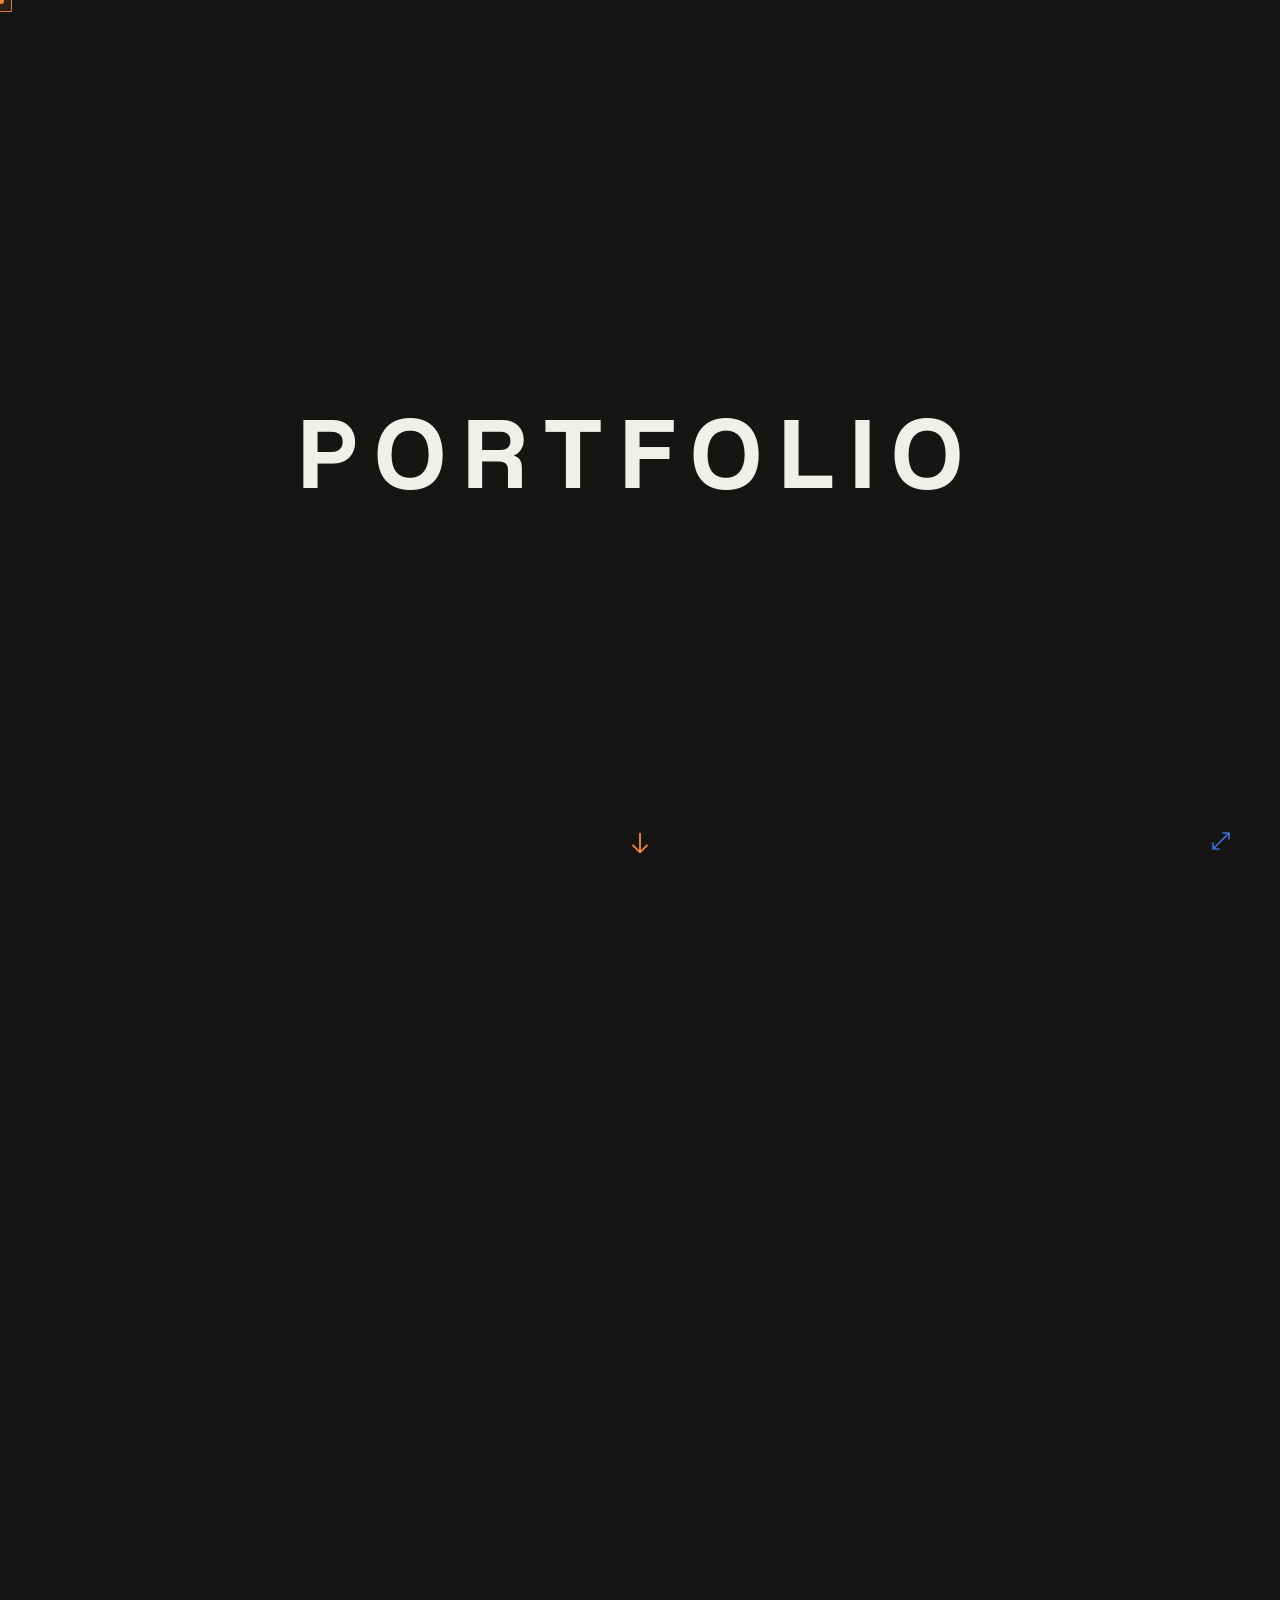
==== commit 6d938b83: "Melhorias v3" ====
--- a/index.html
+++ b/index.html
@@ -25,7 +25,7 @@
     <link href="https://fonts.googleapis.com/css2?family=Work+Sans:wght@300;400;500&family=Montserrat:wght@400;500;600&family=Poppins:wght@400;500;600;700&display=swap" rel="stylesheet">
     <link rel="preload" as="image" href="p3/mac.png">
     <link rel="preload" as="image" href="p3/p3.png">
-    <link rel="stylesheet" href="index.css?v=58">
+    <link rel="stylesheet" href="index.css?v=59">
 </head>
 <body>
     <header class="site-header">
@@ -284,7 +284,7 @@
                                                 <p data-i18n="safepoint.card.hero.text">Core flows for reporting missing people, checking nearby resources and moving through safer routes.</p>
                                             </div>
                                             <div class="safepoint-card__phones safepoint-card__phones--hero">
-                                                <img class="safepoint-card__mockup" src="safepoint/mockup.png?v=2" alt="SafePoint app mockup" loading="lazy" data-i18n-attr="alt:alt.safepoint.mockup">
+                                                <img class="safepoint-card__mockup" src="safepoint/i.png?v=2" alt="SafePoint app mockup" loading="eager" fetchpriority="high" data-i18n-attr="alt:alt.safepoint.mockup">
                                             </div>
                                         </article>
                                         <article class="safepoint-card safepoint-card--wide">
--- a/index.css
+++ b/index.css
@@ -1968,7 +1968,7 @@
 
 .safepoint-card--hero {
   grid-template-columns: 1fr;
-  min-height: auto;
+  min-height: clamp(320px, 48vw, 620px);
   padding: 0;
   background: transparent;
 }
@@ -2082,12 +2082,13 @@
 .safepoint-card__phones--hero {
   justify-content: center;
   width: 100%;
-  min-height: auto;
+  min-height: inherit;
   padding: 0;
   background: transparent;
 }
 
 .safepoint-card__phones--hero img {
+  display: block;
   width: 100%;
   max-width: none;
   max-height: none;
@@ -2095,8 +2096,10 @@
 
 .safepoint-card__mockup {
   width: calc(100% + 4px);
+  height: 100%;
   max-width: none;
   margin: -2px;
+  object-fit: cover;
   transform: none;
 }
 
@@ -3230,6 +3233,7 @@
 
   .safepoint-card--hero {
     grid-template-columns: 1fr;
+    min-height: auto;
   }
 
   .safepoint-card--hero .safepoint-card__copy {
@@ -3265,6 +3269,7 @@
 
   .safepoint-card__phones--hero img {
     width: 100%;
+    height: auto;
     max-height: none;
   }
 
@@ -3604,12 +3609,15 @@
 
   .safepoint-card__phones--hero img {
     width: 100%;
+    height: auto;
     max-height: none;
   }
 
   .safepoint-card__mockup {
     width: 100%;
+    height: auto;
     margin: 0;
+    object-fit: contain;
   }
 
   .safepoint-card--hero .safepoint-card__copy {
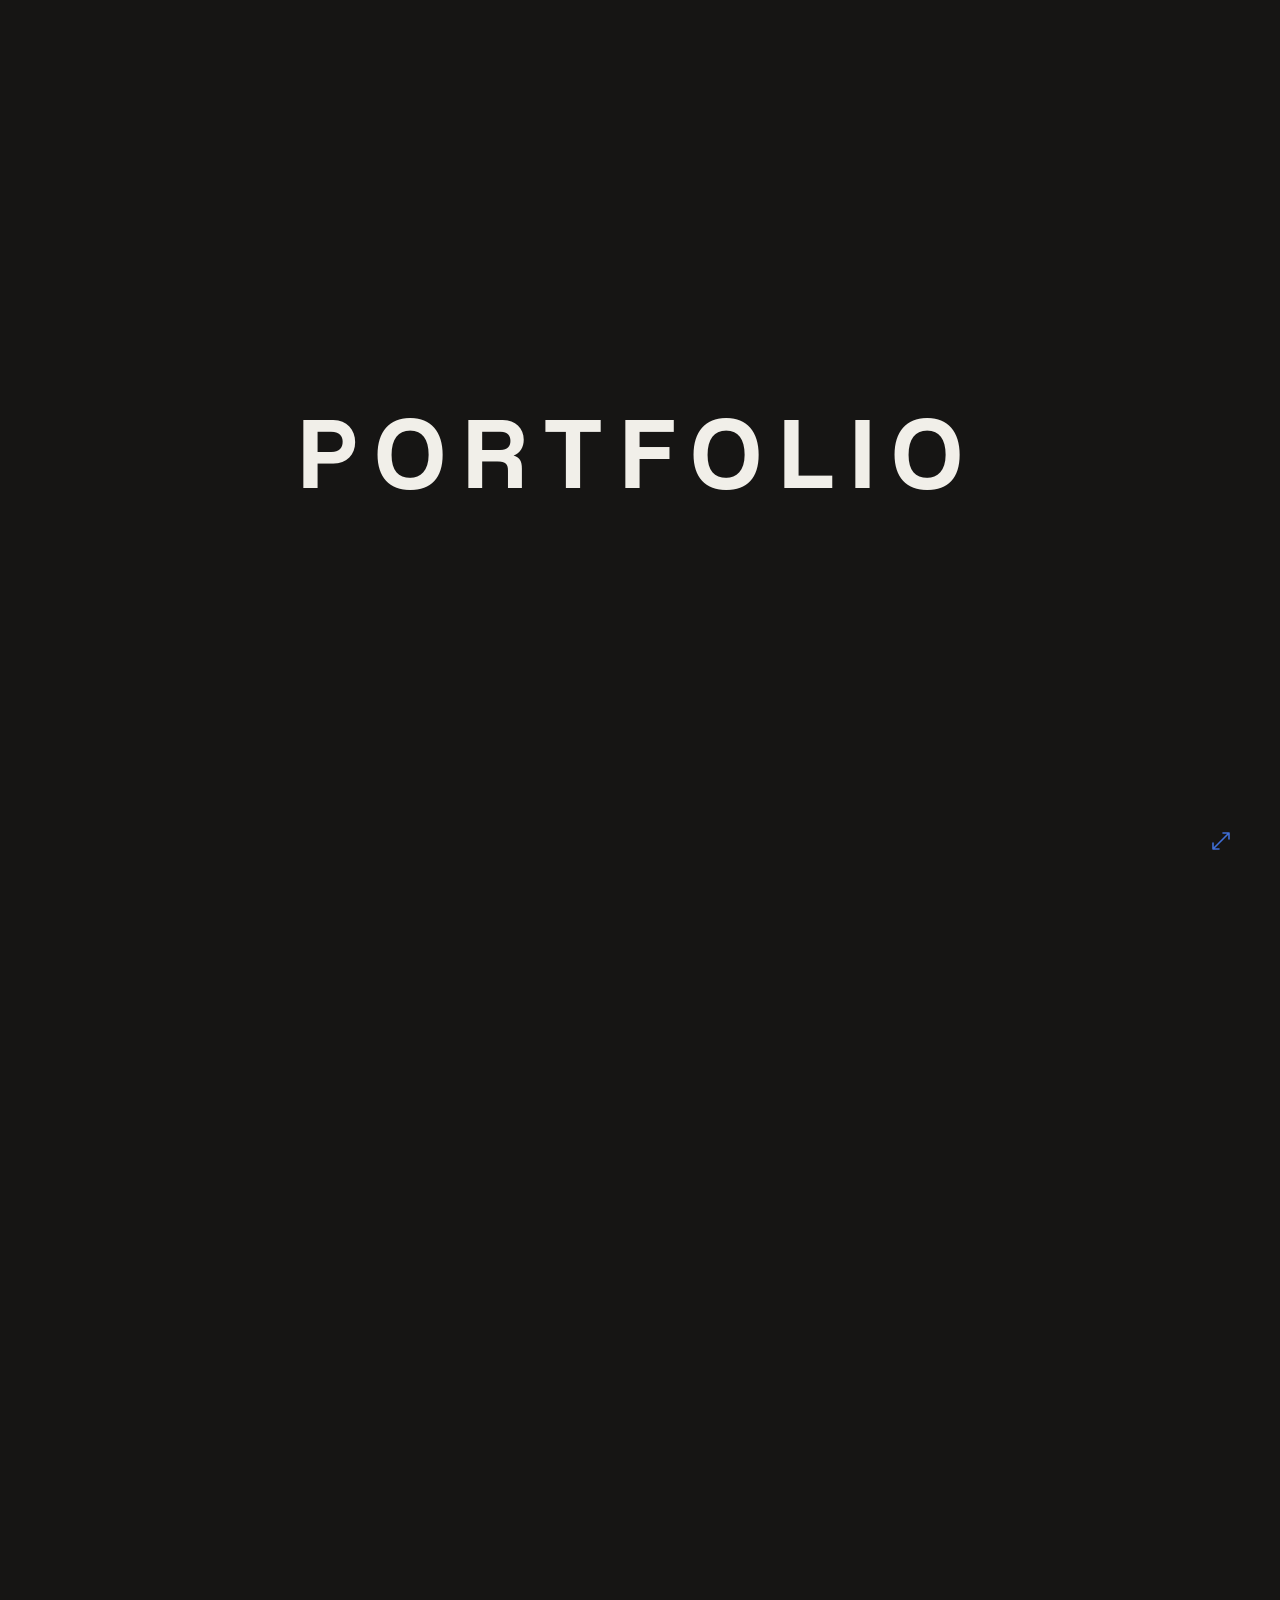
==== commit b0a7dd61: "melhorias v4" ====
--- a/index.html
+++ b/index.html
@@ -25,7 +25,7 @@
     <link href="https://fonts.googleapis.com/css2?family=Work+Sans:wght@300;400;500&family=Montserrat:wght@400;500;600&family=Poppins:wght@400;500;600;700&display=swap" rel="stylesheet">
     <link rel="preload" as="image" href="p3/mac.png">
     <link rel="preload" as="image" href="p3/p3.png">
-    <link rel="stylesheet" href="index.css?v=59">
+    <link rel="stylesheet" href="index.css?v=61">
 </head>
 <body>
     <header class="site-header">
--- a/index.css
+++ b/index.css
@@ -1968,7 +1968,7 @@
 
 .safepoint-card--hero {
   grid-template-columns: 1fr;
-  min-height: clamp(320px, 48vw, 620px);
+  min-height: auto;
   padding: 0;
   background: transparent;
 }
@@ -2080,6 +2080,7 @@
 }
 
 .safepoint-card__phones--hero {
+  align-items: flex-start;
   justify-content: center;
   width: 100%;
   min-height: inherit;
@@ -2096,10 +2097,11 @@
 
 .safepoint-card__mockup {
   width: calc(100% + 4px);
-  height: 100%;
+  height: auto;
   max-width: none;
   margin: -2px;
-  object-fit: cover;
+  object-fit: contain;
+  object-position: top center;
   transform: none;
 }
 
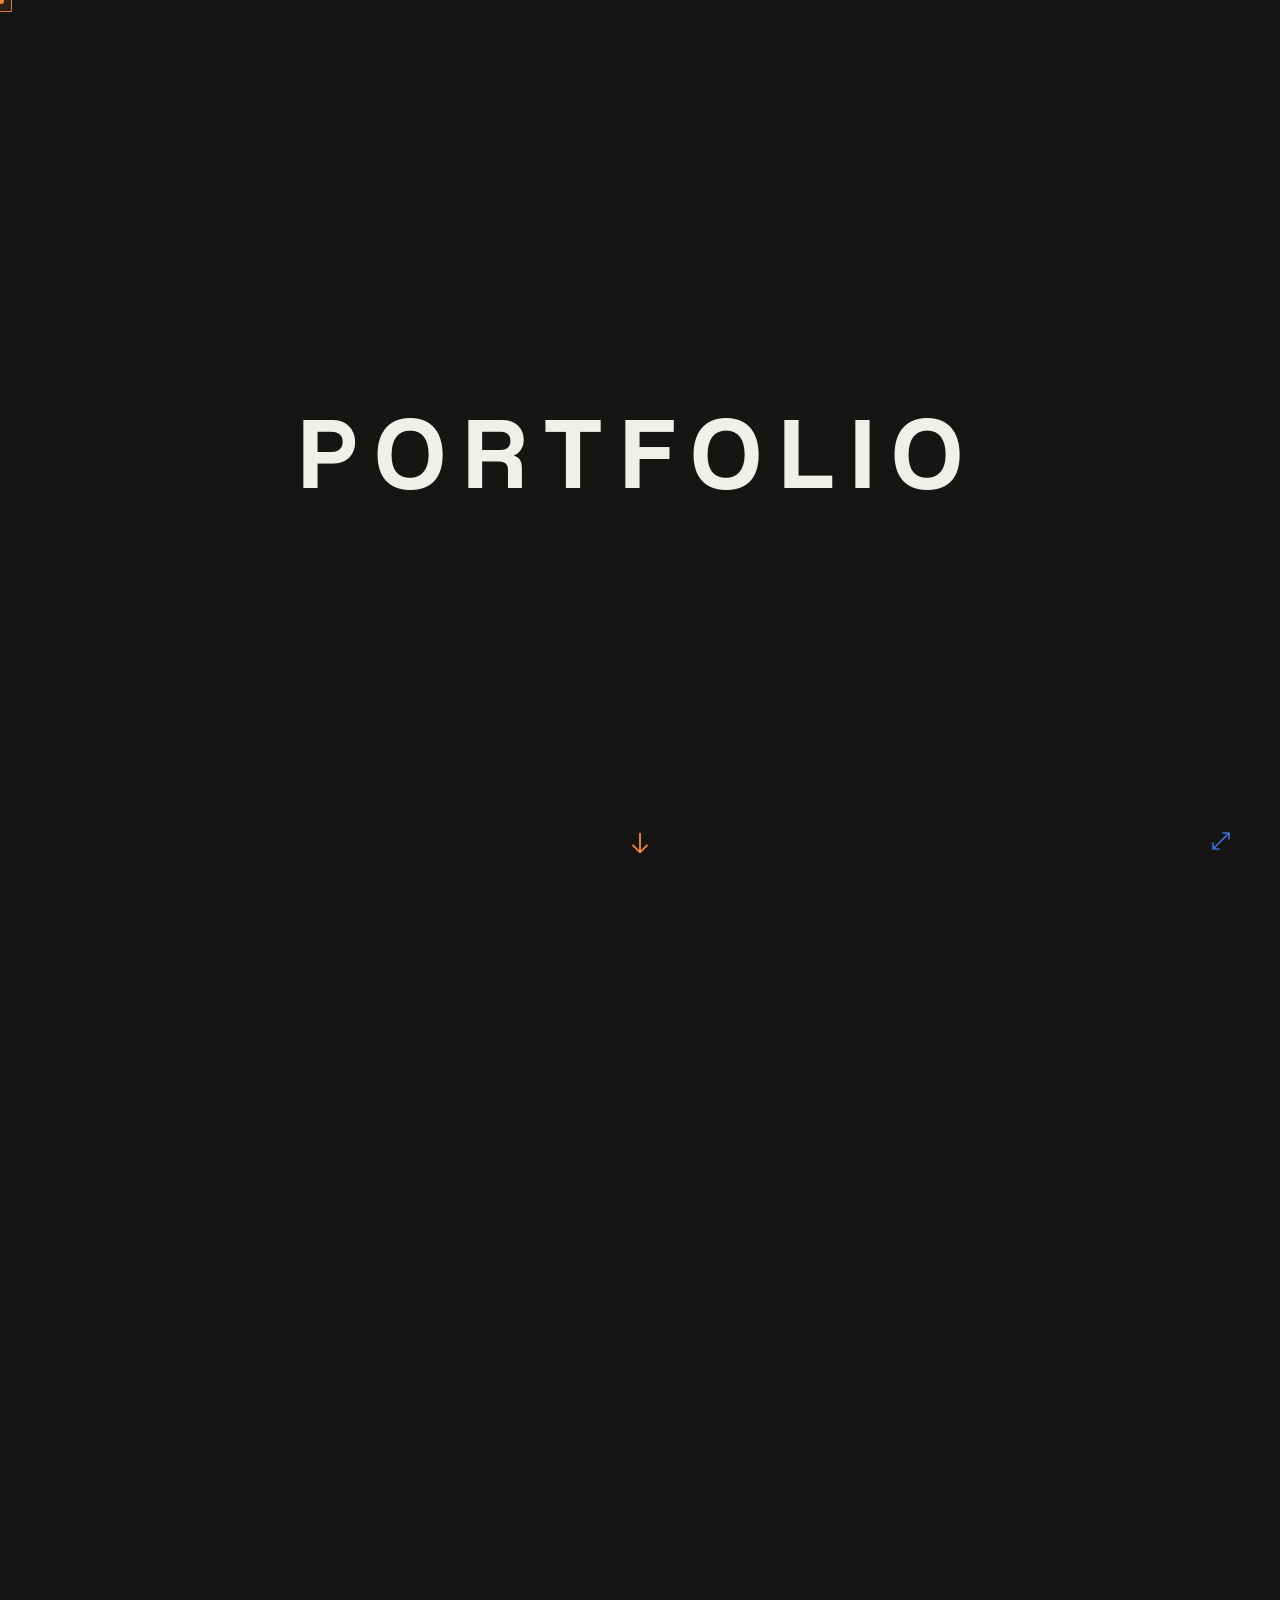
==== commit ecbada4b: "Melhorias EatEeasy" ====
--- a/index.html
+++ b/index.html
@@ -130,7 +130,7 @@
                                         </section>
                                         <section class="work-item__section" aria-labelledby="eat-easy-typography">
                                             <h4 class="work-item__subhead" id="eat-easy-typography" data-i18n="work.tmd.type">Typography</h4>
-                                            <div class="work-item__type-specimen">
+                                            <div class="work-item__type-specimen work-item__type-specimen--eateasy">
                                                 <span class="work-item__type-alphabet">ABCDEFGHIJKLMNOPQRSTUVWXYZ</span>
                                                 <span class="work-item__type-alphabet work-item__type-alphabet--lower">abcdefghijklmnopqrstuvwxyz</span>
                                             </div>
--- a/index.css
+++ b/index.css
@@ -1851,6 +1851,16 @@
   max-width: min(48ch, 100%);
 }
 
+.work-item__type-specimen--eateasy {
+  max-width: min(62ch, 100%);
+}
+
+.work-item__type-specimen--eateasy .work-item__type-alphabet {
+  font-size: clamp(1.2rem, 2vw, 1.78rem);
+  white-space: nowrap;
+  word-break: normal;
+}
+
 .work-item__type-alphabet {
   font-family: "Sora", "Helvetica Neue", Arial, sans-serif;
   font-size: clamp(1.4rem, 2.5vw, 2.1rem);
@@ -2236,8 +2246,9 @@
 .beyond-earth-video__media {
   display: block;
   width: 100%;
+  aspect-ratio: 16 / 9;
   height: auto;
-  object-fit: initial;
+  object-fit: cover;
   border-radius: 16px;
   border: 1px solid rgba(63, 110, 214, 0.18);
   background: transparent;
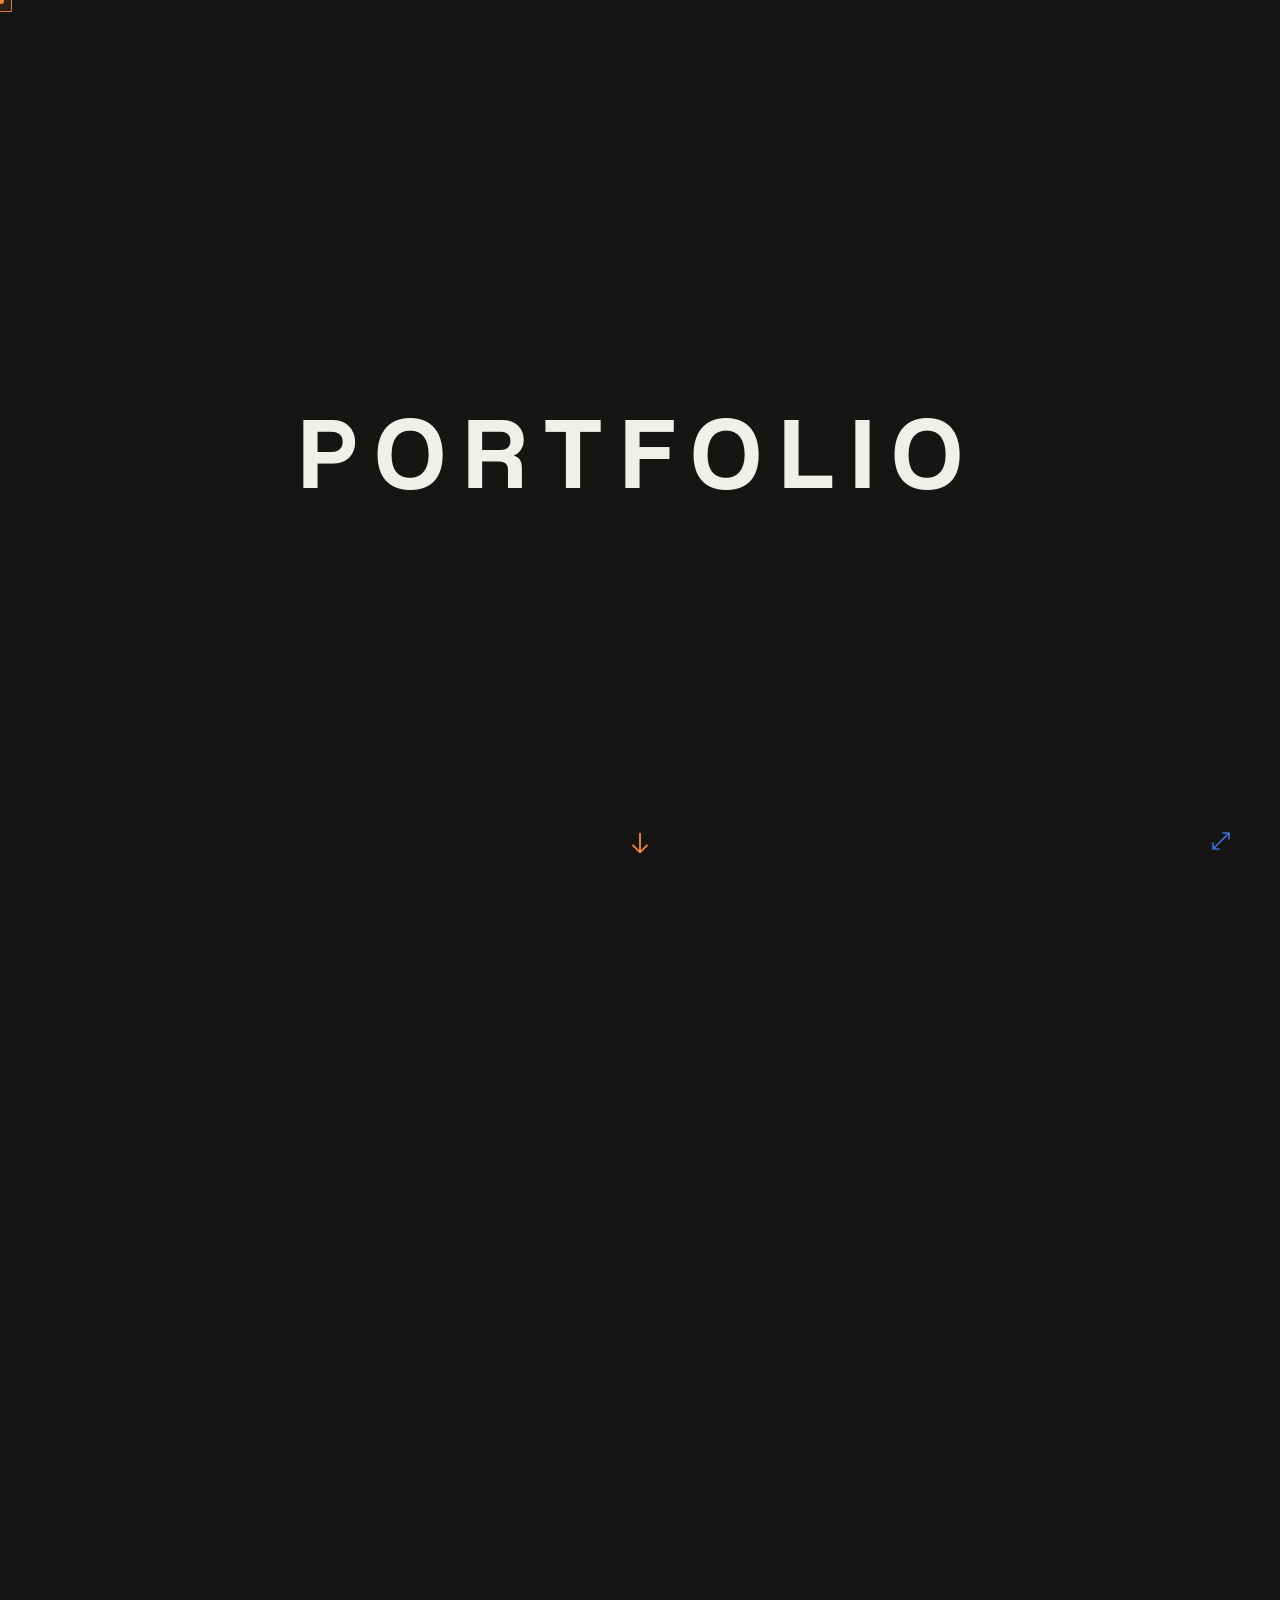
==== commit 0642df30: "Melhorias about me" ====
--- a/index.html
+++ b/index.html
@@ -509,11 +509,13 @@
 
         <section class="panel panel--soft identity-panel" id="about">
             <div class="panel__content identity-layout">
-                <img class="identity-photo" src="foto.jpg" alt="Joana Marques" loading="lazy">
+                <div class="identity-photo-frame">
+                    <img class="identity-photo" src="foto.jpg" alt="Joana Marques" loading="lazy">
+                </div>
                 <div class="identity-body">
                     <span class="identity-divider" aria-hidden="true"></span>
                     <h2 class="identity-title"><span class="identity-text" data-i18n="about.title">About me</span></h2>
-                    <p data-i18n="about.text">I am a multidisciplinary designer with a special interest in UX/UI, interactive design and digital experiences.<br>I enjoy creating projects that bring together aesthetics and functionality, exploring typography, layout and interaction as ways to make communication clearer, more engaging and more intuitive.<br>Throughout my path, I have worked across different formats, from editorial to digital, always with a practical, curious and experimental approach.<br>I am interested in understanding how people interact with what I design and in finding visual solutions that are useful, coherent and meaningful.</p>
+                    <p data-i18n="about.text">I’m a designer who enjoys working between visuals, interaction and digital experiences. I’m especially interested in UX/UI and in creating things that are not only nice to look at, but also easy to understand and use.<br>I’ve explored different kinds of projects, from editorial design to websites and interactive work, and I like bringing that mix into what I do. I’m curious, hands-on and still learning, but I care a lot about making thoughtful design decisions and improving with every project.<br>At the moment, I’m looking for opportunities where I can grow, collaborate with other people and gain more experience in real design and digital product environments.</p>
                     <div class="identity-cv">
                         <a class="identity-cv__link" href="Joana Marques.pdf" target="_blank" rel="noopener" data-i18n="about.cv.open">Open CV</a>
                     </div>
--- a/index.css
+++ b/index.css
@@ -932,19 +932,30 @@
   margin: 0;
 }
 
-.identity-photo {
-  --identity-photo-zoom: 1.12;
+.identity-photo-frame {
   width: 100%;
   max-width: 380px;
   aspect-ratio: 4 / 5;
   border-radius: 55px;
-  object-fit: cover;
-  object-position: 58% 38%;
-  transform: scale(var(--identity-photo-zoom));
-  transform-origin: center;
+  position: relative;
+  overflow: hidden;
   background: linear-gradient(135deg, rgba(20, 36, 58, 0.95), rgba(9, 12, 18, 0.98));
   border: 1px solid rgba(63, 110, 214, 0.25);
   box-shadow: 0 22px 48px rgba(5, 8, 14, 0.55);
+}
+
+.identity-photo {
+  --identity-photo-zoom: 1.12;
+  --identity-photo-parallax: 0px;
+  position: absolute;
+  inset: 0;
+  width: 100%;
+  height: 100%;
+  object-fit: cover;
+  object-position: 58% 38%;
+  transform: translate3d(0, var(--identity-photo-parallax), 0) scale(var(--identity-photo-zoom));
+  transform-origin: center;
+  will-change: transform;
 }
 
 .identity-body {
@@ -1042,7 +1053,7 @@
   animation: none;
 }
 
-.js-enabled .identity-panel .identity-photo,
+.js-enabled .identity-panel .identity-photo-frame,
 .js-enabled .identity-panel .identity-title,
 .js-enabled .identity-panel .identity-body p,
 .js-enabled .identity-panel .identity-cv {
@@ -1052,8 +1063,11 @@
   will-change: transform, opacity;
 }
 
-.js-enabled .identity-panel .identity-photo {
-  transform: translateY(32px) rotate(-1.5deg) scale(calc(var(--identity-photo-zoom) * 0.98));
+.js-enabled .identity-panel .identity-photo-frame {
+  transform:
+    translate3d(0, 32px, 0)
+    rotate(-1.5deg)
+    scale(0.98);
   transition-delay: 0.05s;
 }
 
@@ -1069,7 +1083,7 @@
   transition-delay: 0.3s;
 }
 
-.js-enabled .identity-panel.is-visible .identity-photo,
+.js-enabled .identity-panel.is-visible .identity-photo-frame,
 .js-enabled .identity-panel.is-visible .identity-title,
 .js-enabled .identity-panel.is-visible .identity-body p,
 .js-enabled .identity-panel.is-visible .identity-cv {
@@ -1077,8 +1091,11 @@
   transform: translateY(0);
 }
 
-.js-enabled .identity-panel.is-visible .identity-photo {
-  transform: translateY(0) rotate(0deg) scale(var(--identity-photo-zoom));
+.js-enabled .identity-panel.is-visible .identity-photo-frame {
+  transform:
+    translate3d(0, 0, 0)
+    rotate(0deg)
+    scale(1);
 }
 
 .tools-panel {
@@ -2914,7 +2931,7 @@
     text-align: left;
   }
 
-  .identity-photo {
+  .identity-photo-frame {
     display: none;
   }
 
@@ -3071,7 +3088,7 @@
     text-align: center;
   }
 
-  .identity-photo {
+  .identity-photo-frame {
     max-width: 320px;
   }
 
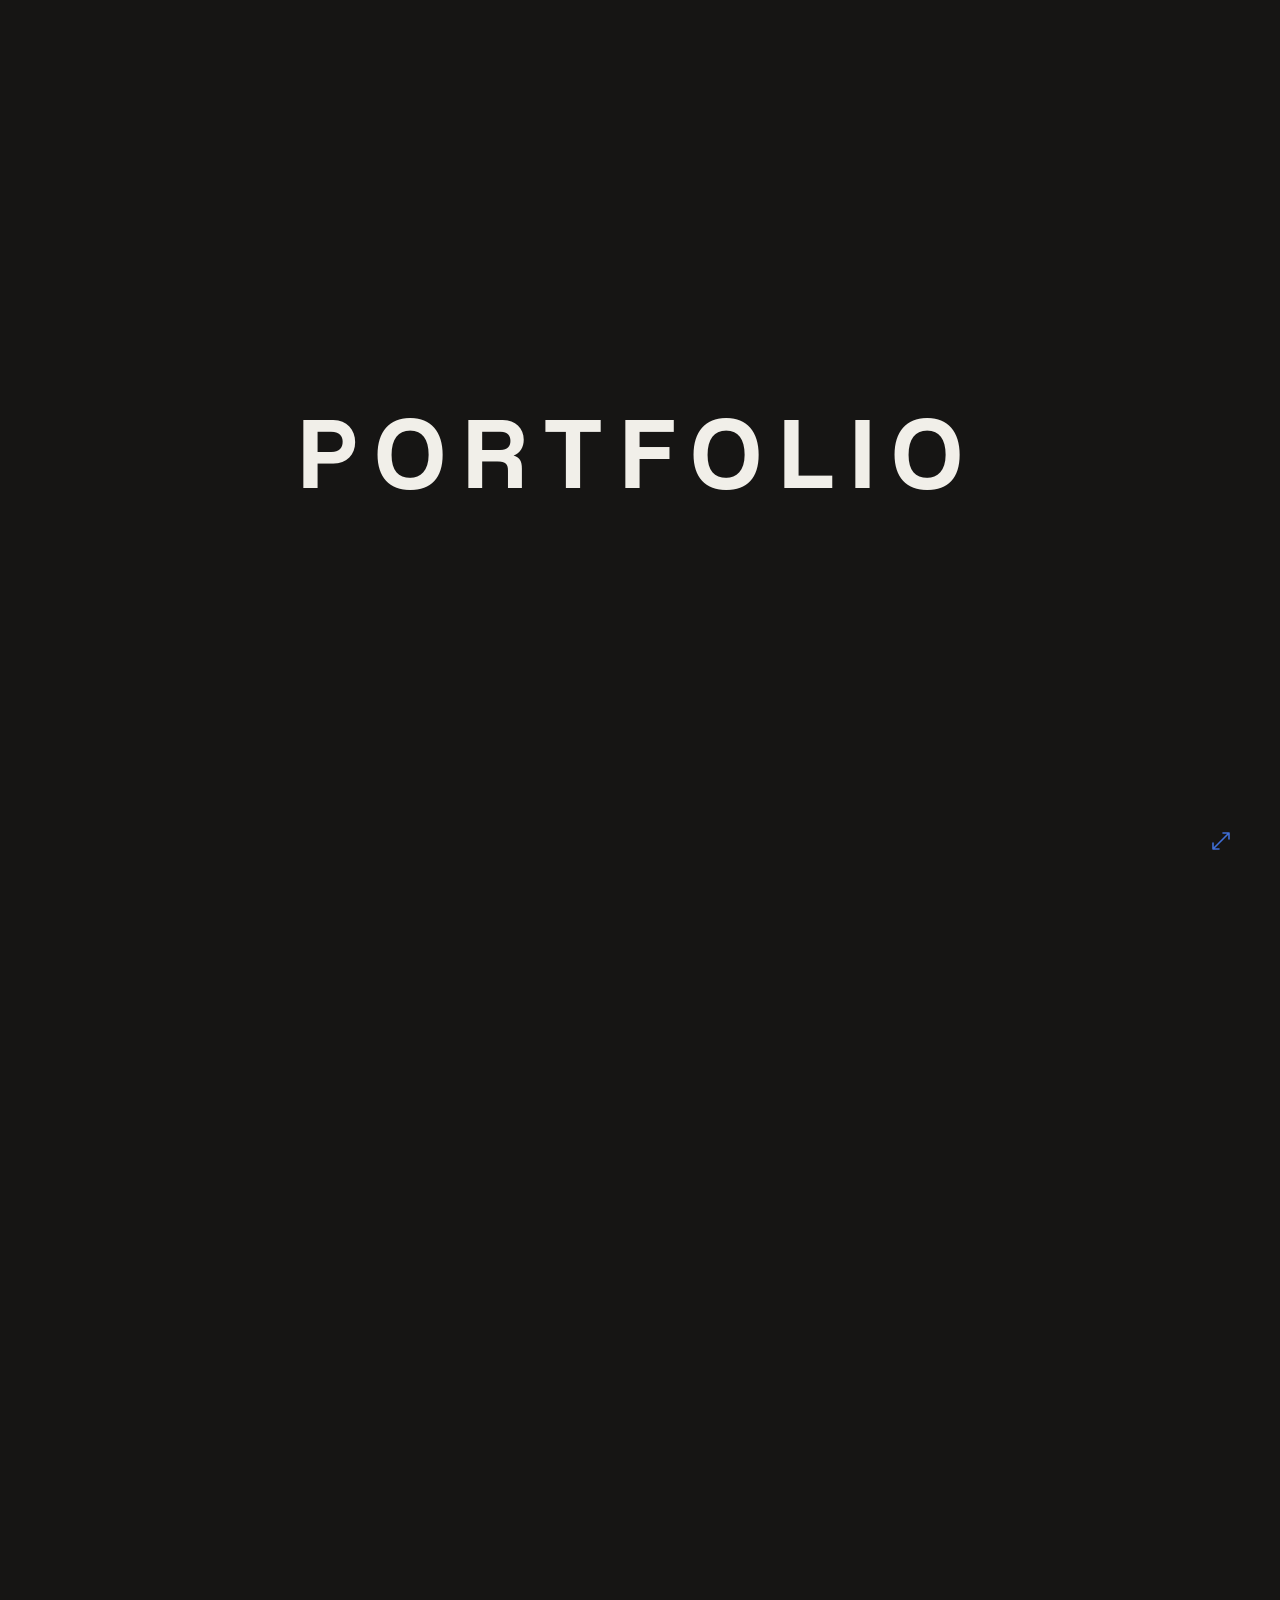
==== commit d38ad6c9: "Bust portfolio CSS cache" ====
--- a/index.html
+++ b/index.html
@@ -25,7 +25,7 @@
     <link href="https://fonts.googleapis.com/css2?family=Work+Sans:wght@300;400;500&family=Montserrat:wght@400;500;600&family=Poppins:wght@400;500;600;700&display=swap" rel="stylesheet">
     <link rel="preload" as="image" href="p3/mac.png">
     <link rel="preload" as="image" href="p3/p3.png">
-    <link rel="stylesheet" href="index.css?v=61">
+    <link rel="stylesheet" href="index.css?v=63">
 </head>
 <body>
     <header class="site-header">
@@ -382,7 +382,7 @@
                                 <div class="work-item__header">
                                     <div class="work-item__intro">
                                         <h3 class="work-item__title">Beyond Earth</h3>
-                                        <p class="work-item__meta" data-i18n="work.meta.beyondearth">interactive web experience · 2026</p>
+                                        <p class="work-item__meta work-item__meta--stacked" data-i18n="work.meta.beyondearth">interactive web experience&#10;2026</p>
                                     </div>
                                     <button class="work-item__toggle" type="button" aria-expanded="false" aria-controls="work-beyond-earth" aria-label="Toggle project details" data-i18n-attr="aria-label:work.toggle">
                                         <svg viewBox="0 0 48 48" aria-hidden="true">
@@ -562,6 +562,6 @@
             <path class="fullscreen-toggle__icon fullscreen-toggle__icon--exit" d="M20 4L13 11M13 11H19M13 11V5M4 20L11 13M11 13H5M11 13V19" />
         </svg>
     </button>
-    <script src="index.js?v=16" defer></script>
+    <script src="index.js?v=19" defer></script>
 </body>
 </html>
--- a/index.css
+++ b/index.css
@@ -10,6 +10,14 @@
   font-family: "Sora";
   src: url("fontes/Sora-VariableFont_wght - cópia.ttf") format("truetype");
   font-weight: 100 800;
+  font-style: normal;
+  font-display: swap;
+}
+
+@font-face {
+  font-family: "Another Typewriter";
+  src: url("fontes/atwriter.ttf") format("truetype");
+  font-weight: 400;
   font-style: normal;
   font-display: swap;
 }
@@ -1575,6 +1583,11 @@
   color: var(--ink-soft);
 }
 
+.work-item__meta--stacked {
+  line-height: 1.5;
+  white-space: pre-line;
+}
+
 .work-item__tools {
   display: none;
   margin: 0 0 -8px;
@@ -1655,6 +1668,14 @@
 
 .work-item.is-open .work-item__media--single {
   width: min(100%, 680px);
+}
+
+.work-item.is-open .work-item__media--featured-video {
+  width: min(100%, 1120px);
+}
+
+.work-item.is-open .work-item__media--poster {
+  width: min(100%, 980px);
 }
 
 .work-item__expanded {
@@ -1770,10 +1791,6 @@
   --safe-ink: #30331d;
 }
 
-.work-item[data-project="beyond-earth"] {
-  grid-column: 1 / -1;
-}
-
 .work-item__brand-stack {
   display: grid;
   gap: clamp(22px, 3vw, 32px);
@@ -1788,6 +1805,13 @@
 
 .work-item[data-project="p3"] .work-item__palette-grid {
   grid-template-columns: repeat(4, minmax(0, 1fr));
+}
+
+.work-item__palette-grid--compact {
+  --compact-swatch-size: clamp(140px, 12vw, 170px);
+  grid-template-columns: repeat(2, var(--compact-swatch-size));
+  max-width: 100%;
+  justify-content: start;
 }
 
 .work-item[data-project="safepoint"] .work-item__palette-grid {
@@ -1834,11 +1858,11 @@
 }
 
 .work-item__palette-square--p3-white {
-  background: var(--p3-white);
+  background: var(--p3-white, #ffffff);
 }
 
 .work-item__palette-square--p3-black {
-  background: var(--p3-black);
+  background: var(--p3-black, #000000);
   border-color: rgba(255, 255, 255, 0.72);
 }
 
@@ -1892,6 +1916,12 @@
 .work-item__type-alphabet--lower {
   text-transform: lowercase;
   color: #fff;
+}
+
+.work-item__type-specimen--animated-poem .work-item__type-alphabet {
+  font-family: "Another Typewriter", "Courier New", monospace;
+  font-weight: 400;
+  letter-spacing: 0.08em;
 }
 
 .work-item__type-specimen--p3 {
